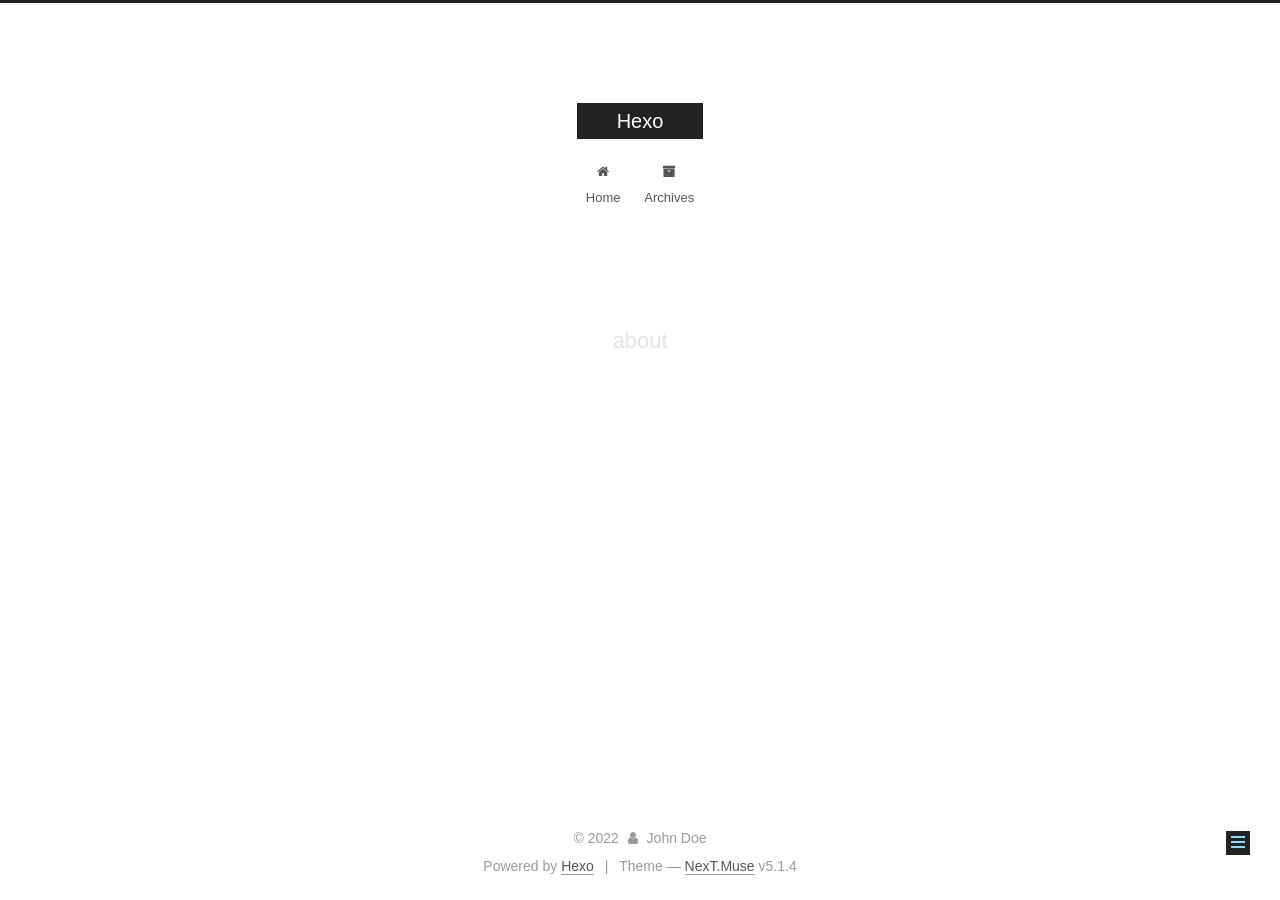
==== about/index.html @ 29650e5a "Site updated: 2022-04-26 22:10:25" ====
<!DOCTYPE html>



  


<html class="theme-next muse use-motion" lang="en">
<head>
  <meta charset="UTF-8"/>
<meta http-equiv="X-UA-Compatible" content="IE=edge" />
<meta name="viewport" content="width=device-width, initial-scale=1, maximum-scale=1"/>
<meta name="theme-color" content="#222">









<meta http-equiv="Cache-Control" content="no-transform" />
<meta http-equiv="Cache-Control" content="no-siteapp" />
















  
  
  <link href="/lib/fancybox/source/jquery.fancybox.css?v=2.1.5" rel="stylesheet" type="text/css" />







<link href="/lib/font-awesome/css/font-awesome.min.css?v=4.6.2" rel="stylesheet" type="text/css" />

<link href="/css/main.css?v=5.1.4" rel="stylesheet" type="text/css" />


  <link rel="apple-touch-icon" sizes="180x180" href="/images/apple-touch-icon-next.png?v=5.1.4">


  <link rel="icon" type="image/png" sizes="32x32" href="/images/favicon-32x32-next.png?v=5.1.4">


  <link rel="icon" type="image/png" sizes="16x16" href="/images/favicon-16x16-next.png?v=5.1.4">


  <link rel="mask-icon" href="/images/logo.svg?v=5.1.4" color="#222">





  <meta name="keywords" content="Hexo, NexT" />










<meta property="og:type" content="website">
<meta property="og:title" content="about">
<meta property="og:url" content="http://example.com/about/index.html">
<meta property="og:site_name" content="Hexo">
<meta property="og:locale" content="en_US">
<meta property="article:published_time" content="2022-04-26T13:49:20.000Z">
<meta property="article:modified_time" content="2022-04-26T13:50:15.772Z">
<meta property="article:author" content="John Doe">
<meta name="twitter:card" content="summary">



<script type="text/javascript" id="hexo.configurations">
  var NexT = window.NexT || {};
  var CONFIG = {
    root: '',
    scheme: 'Muse',
    version: '5.1.4',
    sidebar: {"position":"left","display":"post","offset":12,"b2t":false,"scrollpercent":false,"onmobile":false},
    fancybox: true,
    tabs: true,
    motion: {"enable":true,"async":false,"transition":{"post_block":"fadeIn","post_header":"slideDownIn","post_body":"slideDownIn","coll_header":"slideLeftIn","sidebar":"slideUpIn"}},
    duoshuo: {
      userId: '0',
      author: 'Author'
    },
    algolia: {
      applicationID: '',
      apiKey: '',
      indexName: '',
      hits: {"per_page":10},
      labels: {"input_placeholder":"Search for Posts","hits_empty":"We didn't find any results for the search: ${query}","hits_stats":"${hits} results found in ${time} ms"}
    }
  };
</script>



  <link rel="canonical" href="http://example.com/about/"/>





  <title>about | Hexo</title>
  








<meta name="generator" content="Hexo 6.1.0"></head>

<body itemscope itemtype="http://schema.org/WebPage" lang="en">

  
  
    
  

  <div class="container sidebar-position-left page-post-detail">
    <div class="headband"></div>

    <header id="header" class="header" itemscope itemtype="http://schema.org/WPHeader">
      <div class="header-inner"><div class="site-brand-wrapper">
  <div class="site-meta ">
    

    <div class="custom-logo-site-title">
      <a href="/"  class="brand" rel="start">
        <span class="logo-line-before"><i></i></span>
        <span class="site-title">Hexo</span>
        <span class="logo-line-after"><i></i></span>
      </a>
    </div>
      
        <p class="site-subtitle"></p>
      
  </div>

  <div class="site-nav-toggle">
    <button>
      <span class="btn-bar"></span>
      <span class="btn-bar"></span>
      <span class="btn-bar"></span>
    </button>
  </div>
</div>

<nav class="site-nav">
  

  
    <ul id="menu" class="menu">
      
        
        <li class="menu-item menu-item-home">
          <a href="/%20" rel="section">
            
              <i class="menu-item-icon fa fa-fw fa-home"></i> <br />
            
            Home
          </a>
        </li>
      
        
        <li class="menu-item menu-item-archives">
          <a href="/archives/%20" rel="section">
            
              <i class="menu-item-icon fa fa-fw fa-archive"></i> <br />
            
            Archives
          </a>
        </li>
      

      
    </ul>
  

  
</nav>



 </div>
    </header>

    <main id="main" class="main">
      <div class="main-inner">
        <div class="content-wrap">
          <div id="content" class="content">
            

  <div id="posts" class="posts-expand">
    
    
    
    <div class="post-block page">
      <header class="post-header">

	<h1 class="post-title" itemprop="name headline">about</h1>



</header>

      
      
      
      <div class="post-body">
        
        
          
        
      </div>
      
      
      
    </div>
    
    
    
  </div>


          </div>
          


          

  



        </div>
        
          
  
  <div class="sidebar-toggle">
    <div class="sidebar-toggle-line-wrap">
      <span class="sidebar-toggle-line sidebar-toggle-line-first"></span>
      <span class="sidebar-toggle-line sidebar-toggle-line-middle"></span>
      <span class="sidebar-toggle-line sidebar-toggle-line-last"></span>
    </div>
  </div>

  <aside id="sidebar" class="sidebar">
    
    <div class="sidebar-inner">

      

      

      <section class="site-overview-wrap sidebar-panel sidebar-panel-active">
        <div class="site-overview">
          <div class="site-author motion-element" itemprop="author" itemscope itemtype="http://schema.org/Person">
            
              <p class="site-author-name" itemprop="name"></p>
              <p class="site-description motion-element" itemprop="description"></p>
          </div>

          <nav class="site-state motion-element">

            
              <div class="site-state-item site-state-posts">
              
                <a href="/archives/%20%7C%7C%20archive">
              
                  <span class="site-state-item-count">1</span>
                  <span class="site-state-item-name">posts</span>
                </a>
              </div>
            

            

            

          </nav>

          

          

          
          

          
          

          

        </div>
      </section>

      

      

    </div>
  </aside>


        
      </div>
    </main>

    <footer id="footer" class="footer">
      <div class="footer-inner">
        <div class="copyright">&copy; <span itemprop="copyrightYear">2022</span>
  <span class="with-love">
    <i class="fa fa-user"></i>
  </span>
  <span class="author" itemprop="copyrightHolder">John Doe</span>

  
</div>


  <div class="powered-by">Powered by <a class="theme-link" target="_blank" href="https://hexo.io">Hexo</a></div>



  <span class="post-meta-divider">|</span>



  <div class="theme-info">Theme &mdash; <a class="theme-link" target="_blank" href="https://github.com/iissnan/hexo-theme-next">NexT.Muse</a> v5.1.4</div>




        







        
      </div>
    </footer>

    
      <div class="back-to-top">
        <i class="fa fa-arrow-up"></i>
        
      </div>
    

    

  </div>

  

<script type="text/javascript">
  if (Object.prototype.toString.call(window.Promise) !== '[object Function]') {
    window.Promise = null;
  }
</script>









  












  
  
    <script type="text/javascript" src="/lib/jquery/index.js?v=2.1.3"></script>
  

  
  
    <script type="text/javascript" src="/lib/fastclick/lib/fastclick.min.js?v=1.0.6"></script>
  

  
  
    <script type="text/javascript" src="/lib/jquery_lazyload/jquery.lazyload.js?v=1.9.7"></script>
  

  
  
    <script type="text/javascript" src="/lib/velocity/velocity.min.js?v=1.2.1"></script>
  

  
  
    <script type="text/javascript" src="/lib/velocity/velocity.ui.min.js?v=1.2.1"></script>
  

  
  
    <script type="text/javascript" src="/lib/fancybox/source/jquery.fancybox.pack.js?v=2.1.5"></script>
  


  


  <script type="text/javascript" src="/js/src/utils.js?v=5.1.4"></script>

  <script type="text/javascript" src="/js/src/motion.js?v=5.1.4"></script>



  
  

  
  <script type="text/javascript" src="/js/src/scrollspy.js?v=5.1.4"></script>
<script type="text/javascript" src="/js/src/post-details.js?v=5.1.4"></script>



  


  <script type="text/javascript" src="/js/src/bootstrap.js?v=5.1.4"></script>



  


  




	





  





  












  





  

  

  

  
  

  

  

  

</body>
</html>
---- css/main.css ----
/* normalize.css v3.0.2 | MIT License | git.io/normalize */
html {
  font-family: sans-serif; /* 1 */
  -ms-text-size-adjust: 100%; /* 2 */
  -webkit-text-size-adjust: 100%; /* 2 */
}
body {
  margin: 0;
}
article,
aside,
details,
figcaption,
figure,
footer,
header,
hgroup,
main,
menu,
nav,
section,
summary {
  display: block;
}
audio,
canvas,
progress,
video {
  display: inline-block; /* 1 */
  vertical-align: baseline; /* 2 */
}
audio:not([controls]) {
  display: none;
  height: 0;
}
[hidden],
template {
  display: none;
}
a {
  background-color: transparent;
}
a:active,
a:hover {
  outline: 0;
}
abbr[title] {
  border-bottom: 1px dotted;
}
b,
strong {
  font-weight: bold;
}
dfn {
  font-style: italic;
}
h1 {
  font-size: 2em;
  margin: 0.67em 0;
}
mark {
  background: #ff0;
  color: #000;
}
small {
  font-size: 80%;
}
sub,
sup {
  font-size: 75%;
  line-height: 0;
  position: relative;
  vertical-align: baseline;
}
sup {
  top: -0.5em;
}
sub {
  bottom: -0.25em;
}
img {
  border: 0;
}
svg:not(:root) {
  overflow: hidden;
}
figure {
  margin: 1em 40px;
}
hr {
  -moz-box-sizing: content-box;
  box-sizing: content-box;
  height: 0;
}
pre {
  overflow: auto;
}
code,
kbd,
pre,
samp {
  font-family: monospace, monospace;
  font-size: 1em;
}
button,
input,
optgroup,
select,
textarea {
  color: inherit; /* 1 */
  font: inherit; /* 2 */
  margin: 0; /* 3 */
}
button {
  overflow: visible;
}
button,
select {
  text-transform: none;
}
button,
html input[type="button"],
input[type="reset"],
input[type="submit"] {
  -webkit-appearance: button; /* 2 */
  cursor: pointer; /* 3 */
}
button[disabled],
html input[disabled] {
  cursor: default;
}
button::-moz-focus-inner,
input::-moz-focus-inner {
  border: 0;
  padding: 0;
}
input {
  line-height: normal;
}
input[type="checkbox"],
input[type="radio"] {
  box-sizing: border-box; /* 1 */
  padding: 0; /* 2 */
}
input[type="number"]::-webkit-inner-spin-button,
input[type="number"]::-webkit-outer-spin-button {
  height: auto;
}
input[type="search"] {
  -webkit-appearance: textfield; /* 1 */
  -moz-box-sizing: content-box;
  -webkit-box-sizing: content-box; /* 2 */
  box-sizing: content-box;
}
input[type="search"]::-webkit-search-cancel-button,
input[type="search"]::-webkit-search-decoration {
  -webkit-appearance: none;
}
fieldset {
  border: 1px solid #c0c0c0;
  margin: 0 2px;
  padding: 0.35em 0.625em 0.75em;
}
legend {
  border: 0; /* 1 */
  padding: 0; /* 2 */
}
textarea {
  overflow: auto;
}
optgroup {
  font-weight: bold;
}
table {
  border-collapse: collapse;
  border-spacing: 0;
}
td,
th {
  padding: 0;
}
::selection {
  background: #262a30;
  color: #fff;
}
body {
  position: relative;
  font-family: 'Lato', "PingFang SC", "Microsoft YaHei", sans-serif;
  font-size: 14px;
  line-height: 2;
  color: #555;
  background: #fff;
}
@media (max-width: 767px) {
  body {
    padding-right: 0 !important;
  }
}
@media (min-width: 768px) and (max-width: 991px) {
  body {
    padding-right: 0 !important;
  }
}
@media (min-width: 1600px) {
  body {
    font-size: 16px;
  }
}
h1,
h2,
h3,
h4,
h5,
h6 {
  margin: 0;
  padding: 0;
  font-weight: bold;
  line-height: 1.5;
  font-family: 'Lato', "PingFang SC", "Microsoft YaHei", sans-serif;
}
h2,
h3,
h4,
h5,
h6 {
  margin: 20px 0 15px;
}
h1 {
  font-size: 22px;
}
@media (max-width: 767px) {
  h1 {
    font-size: 18px;
  }
}
h2 {
  font-size: 20px;
}
@media (max-width: 767px) {
  h2 {
    font-size: 16px;
  }
}
h3 {
  font-size: 18px;
}
@media (max-width: 767px) {
  h3 {
    font-size: 14px;
  }
}
h4 {
  font-size: 16px;
}
@media (max-width: 767px) {
  h4 {
    font-size: 12px;
  }
}
h5 {
  font-size: 14px;
}
@media (max-width: 767px) {
  h5 {
    font-size: 10px;
  }
}
h6 {
  font-size: 12px;
}
@media (max-width: 767px) {
  h6 {
    font-size: 8px;
  }
}
p {
  margin: 0 0 20px 0;
}
a {
  color: #555;
  text-decoration: none;
  outline: none;
  border-bottom: 1px solid #999;
  word-wrap: break-word;
}
a:hover {
  color: #222;
  border-bottom-color: #222;
}
blockquote {
  margin: 0;
  padding: 0;
}
img {
  display: block;
  margin: auto;
  max-width: 100%;
  height: auto;
}
hr {
  margin: 40px 0;
  height: 3px;
  border: none;
  background-color: #ddd;
  background-image: repeating-linear-gradient(-45deg, #fff, #fff 4px, transparent 4px, transparent 8px);
}
blockquote {
  padding: 0 15px;
  color: #666;
  border-left: 4px solid #ddd;
}
blockquote cite::before {
  content: "-";
  padding: 0 5px;
}
dt {
  font-weight: 700;
}
dd {
  margin: 0;
  padding: 0;
}
kbd {
  border: 1px solid #ccc;
  border-radius: 0.2em;
  box-shadow: 0.1em 0.1em 0.2em rgba(0,0,0,0.1);
  background-color: #f9f9f9;
  font-family: inherit;
  background-image: -webkit-linear-gradient(top, #eee, #fff, #eee);
  padding: 0.1em 0.3em;
  white-space: nowrap;
}
.text-left {
  text-align: left;
}
.text-center {
  text-align: center;
}
.text-right {
  text-align: right;
}
.text-justify {
  text-align: justify;
}
.text-nowrap {
  white-space: nowrap;
}
.text-lowercase {
  text-transform: lowercase;
}
.text-uppercase {
  text-transform: uppercase;
}
.text-capitalize {
  text-transform: capitalize;
}
.center-block {
  display: block;
  margin-left: auto;
  margin-right: auto;
}
.clearfix:before,
.clearfix:after {
  content: " ";
  display: table;
}
.clearfix:after {
  clear: both;
}
.pullquote {
  width: 45%;
}
.pullquote.left {
  float: left;
  margin-left: 5px;
  margin-right: 10px;
}
.pullquote.right {
  float: right;
  margin-left: 10px;
  margin-right: 5px;
}
.affix.affix.affix {
  position: fixed;
}
.translation {
  margin-top: -20px;
  font-size: 14px;
  color: #999;
}
.scrollbar-measure {
  width: 100px;
  height: 100px;
  overflow: scroll;
  position: absolute;
  top: -9999px;
}
.use-motion .motion-element {
  opacity: 0;
}
table {
  margin: 20px 0;
  width: 100%;
  border-collapse: collapse;
  border-spacing: 0;
  border: 1px solid #ddd;
  font-size: 14px;
  table-layout: fixed;
  word-wrap: break-all;
}
table>tbody>tr:nth-of-type(odd) {
  background-color: #f9f9f9;
}
table>tbody>tr:hover {
  background-color: #f5f5f5;
}
caption,
th,
td {
  padding: 8px;
  text-align: left;
  vertical-align: middle;
  font-weight: normal;
}
th,
td {
  border-bottom: 3px solid #ddd;
  border-right: 1px solid #eee;
}
th {
  padding-bottom: 10px;
  font-weight: 700;
}
td {
  border-bottom-width: 1px;
}
html,
body {
  height: 100%;
}
.container {
  position: relative;
  min-height: 100%;
}
.header-inner {
  margin: 0 auto;
  padding: 100px 0 70px;
  width: 700px;
}
@media (min-width: 1600px) {
  .container .header-inner {
    width: 900px;
  }
}
.main {
  padding-bottom: 150px;
}
.main-inner {
  margin: 0 auto;
  width: 700px;
}
@media (min-width: 1600px) {
  .container .main-inner {
    width: 900px;
  }
}
.footer {
  position: absolute;
  left: 0;
  bottom: 0;
  width: 100%;
  min-height: 50px;
}
.footer-inner {
  box-sizing: border-box;
  margin: 20px auto;
  width: 700px;
}
@media (min-width: 1600px) {
  .container .footer-inner {
    width: 900px;
  }
}
pre,
.highlight {
  overflow: auto;
  margin: 20px 0;
  padding: 0;
  font-size: 13px;
  color: #4d4d4c;
  background: #f7f7f7;
  line-height: 1.6;
}
pre,
code {
  font-family: consolas, Menlo, "PingFang SC", "Microsoft YaHei", monospace;
}
code {
  padding: 2px 4px;
  word-wrap: break-word;
  color: #555;
  background: #eee;
  border-radius: 3px;
  font-size: 13px;
}
pre {
  padding: 10px;
}
pre code {
  padding: 0;
  color: #4d4d4c;
  background: none;
  text-shadow: none;
}
.highlight {
  border-radius: 1px;
}
.highlight pre {
  border: none;
  margin: 0;
  padding: 10px 0;
}
.highlight table {
  margin: 0;
  width: auto;
  border: none;
}
.highlight td {
  border: none;
  padding: 0;
}
.highlight figcaption {
  font-size: 1em;
  color: #4d4d4c;
  line-height: 1em;
  margin-bottom: 1em;
}
.highlight figcaption:before,
.highlight figcaption:after {
  content: " ";
  display: table;
}
.highlight figcaption:after {
  clear: both;
}
.highlight figcaption a {
  float: right;
  color: #4d4d4c;
}
.highlight figcaption a:hover {
  border-bottom-color: #4d4d4c;
}
.highlight .gutter pre {
  padding-left: 10px;
  padding-right: 10px;
  color: #869194;
  text-align: right;
  background-color: #eff2f3;
}
.highlight .code pre {
  width: 100%;
  padding-left: 10px;
  padding-right: 10px;
  background-color: #f7f7f7;
}
.highlight .line {
  height: 20px;
}
.gutter {
  -webkit-user-select: none;
  -moz-user-select: none;
  -ms-user-select: none;
  user-select: none;
}
.gist table {
  width: auto;
}
.gist table td {
  border: none;
}
pre .deletion {
  background: #fdd;
}
pre .addition {
  background: #dfd;
}
pre .meta {
  color: #8959a8;
}
pre .comment {
  color: #8e908c;
}
pre .variable,
pre .attribute,
pre .tag,
pre .regexp,
pre .ruby .constant,
pre .xml .tag .title,
pre .xml .pi,
pre .xml .doctype,
pre .html .doctype,
pre .css .id,
pre .css .class,
pre .css .pseudo {
  color: #c82829;
}
pre .number,
pre .preprocessor,
pre .built_in,
pre .literal,
pre .params,
pre .constant,
pre .command {
  color: #f5871f;
}
pre .ruby .class .title,
pre .css .rules .attribute,
pre .string,
pre .value,
pre .inheritance,
pre .header,
pre .ruby .symbol,
pre .xml .cdata,
pre .special,
pre .number,
pre .formula {
  color: #718c00;
}
pre .title,
pre .css .hexcolor {
  color: #3e999f;
}
pre .function,
pre .python .decorator,
pre .python .title,
pre .ruby .function .title,
pre .ruby .title .keyword,
pre .perl .sub,
pre .javascript .title,
pre .coffeescript .title {
  color: #4271ae;
}
pre .keyword,
pre .javascript .function {
  color: #8959a8;
}
.full-image.full-image.full-image.full-image {
  border: none;
  max-width: 100%;
  width: auto;
  margin: 20px auto 25px;
}
@media (min-width: 992px) {
  .full-image.full-image.full-image.full-image {
    max-width: none;
    width: 110%;
    margin: 25px -5%;
  }
}
.blockquote-center,
.page-home .post-type-quote blockquote,
.page-post-detail .post-type-quote blockquote {
  position: relative;
  margin: 40px 0;
  padding: 0;
  border-left: none;
  text-align: center;
}
.blockquote-center::before,
.page-home .post-type-quote blockquote::before,
.page-post-detail .post-type-quote blockquote::before,
.blockquote-center::after,
.page-home .post-type-quote blockquote::after,
.page-post-detail .post-type-quote blockquote::after {
  position: absolute;
  content: ' ';
  display: block;
  width: 100%;
  height: 24px;
  opacity: 0.2;
  background-repeat: no-repeat;
  background-position: 0 -6px;
  background-size: 22px 22px;
}
.blockquote-center::before,
.page-home .post-type-quote blockquote::before,
.page-post-detail .post-type-quote blockquote::before {
  top: -20px;
  background-image: url("../images/quote-l.svg");
  border-top: 1px solid #ccc;
}
.blockquote-center::after,
.page-home .post-type-quote blockquote::after,
.page-post-detail .post-type-quote blockquote::after {
  bottom: -20px;
  background-image: url("../images/quote-r.svg");
  border-bottom: 1px solid #ccc;
  background-position: 100% 8px;
}
.blockquote-center p,
.page-home .post-type-quote blockquote p,
.page-post-detail .post-type-quote blockquote p,
.blockquote-center div,
.page-home .post-type-quote blockquote div,
.page-post-detail .post-type-quote blockquote div {
  text-align: center;
}
.post .post-body .group-picture img {
  box-sizing: border-box;
  padding: 0 3px;
  border: none;
}
.post .group-picture-row {
  overflow: hidden;
  margin-top: 6px;
}
.post .group-picture-row:first-child {
  margin-top: 0;
}
.post .group-picture-column {
  float: left;
}
.page-post-detail .post-body .group-picture-column {
  float: none;
  margin-top: 10px;
  width: auto !important;
}
.page-post-detail .post-body .group-picture-column img {
  margin: 0 auto;
}
.page-archive .group-picture-container {
  overflow: hidden;
}
.page-archive .group-picture-row {
  float: left;
}
.page-archive .group-picture-row:first-child {
  margin-top: 6px;
}
.page-archive .group-picture-column {
  max-width: 150px;
  max-height: 150px;
}
.post-body .note {
  position: relative;
  padding: 15px;
  margin-bottom: 20px;
  border: 1px solid #eee;
  border-left-width: 5px;
  border-radius: 3px;
}
.post-body .note h2,
.post-body .note h3,
.post-body .note h4,
.post-body .note h5,
.post-body .note h6 {
  margin-top: 0;
  margin-bottom: 0;
  border-bottom: initial;
  padding-top: 0 !important;
}
.post-body .note p:first-child,
.post-body .note ul:first-child,
.post-body .note ol:first-child,
.post-body .note table:first-child,
.post-body .note pre:first-child,
.post-body .note blockquote:first-child {
  margin-top: 0;
}
.post-body .note p:last-child,
.post-body .note ul:last-child,
.post-body .note ol:last-child,
.post-body .note table:last-child,
.post-body .note pre:last-child,
.post-body .note blockquote:last-child {
  margin-bottom: 0;
}
.post-body .note.default {
  border-left-color: #777;
}
.post-body .note.default h2,
.post-body .note.default h3,
.post-body .note.default h4,
.post-body .note.default h5,
.post-body .note.default h6 {
  color: #777;
}
.post-body .note.primary {
  border-left-color: #6f42c1;
}
.post-body .note.primary h2,
.post-body .note.primary h3,
.post-body .note.primary h4,
.post-body .note.primary h5,
.post-body .note.primary h6 {
  color: #6f42c1;
}
.post-body .note.info {
  border-left-color: #428bca;
}
.post-body .note.info h2,
.post-body .note.info h3,
.post-body .note.info h4,
.post-body .note.info h5,
.post-body .note.info h6 {
  color: #428bca;
}
.post-body .note.success {
  border-left-color: #5cb85c;
}
.post-body .note.success h2,
.post-body .note.success h3,
.post-body .note.success h4,
.post-body .note.success h5,
.post-body .note.success h6 {
  color: #5cb85c;
}
.post-body .note.warning {
  border-left-color: #f0ad4e;
}
.post-body .note.warning h2,
.post-body .note.warning h3,
.post-body .note.warning h4,
.post-body .note.warning h5,
.post-body .note.warning h6 {
  color: #f0ad4e;
}
.post-body .note.danger {
  border-left-color: #d9534f;
}
.post-body .note.danger h2,
.post-body .note.danger h3,
.post-body .note.danger h4,
.post-body .note.danger h5,
.post-body .note.danger h6 {
  color: #d9534f;
}
.post-body .label {
  display: inline;
  padding: 0 2px;
  white-space: nowrap;
}
.post-body .label.default {
  background-color: #f0f0f0;
}
.post-body .label.primary {
  background-color: #efe6f7;
}
.post-body .label.info {
  background-color: #e5f2f8;
}
.post-body .label.success {
  background-color: #e7f4e9;
}
.post-body .label.warning {
  background-color: #fcf6e1;
}
.post-body .label.danger {
  background-color: #fae8eb;
}
.post-body .tabs {
  position: relative;
  display: block;
  margin-bottom: 20px;
  padding-top: 10px;
}
.post-body .tabs ul.nav-tabs {
  margin: 0;
  padding: 0;
  display: flex;
  margin-bottom: -1px;
}
@media (max-width: 413px) {
  .post-body .tabs ul.nav-tabs {
    display: block;
    margin-bottom: 5px;
  }
}
.post-body .tabs ul.nav-tabs li.tab {
  list-style-type: none !important;
  margin: 0 0.25em 0 0;
  border-top: 3px solid transparent;
  border-left: 1px solid transparent;
  border-right: 1px solid transparent;
}
@media (max-width: 413px) {
  .post-body .tabs ul.nav-tabs li.tab {
    margin: initial;
    border-top: 1px solid transparent;
    border-left: 3px solid transparent;
    border-right: 1px solid transparent;
    border-bottom: 1px solid transparent;
  }
}
.post-body .tabs ul.nav-tabs li.tab a {
  outline: 0;
  border-bottom: initial;
  display: block;
  line-height: 1.8em;
  padding: 0.25em 0.75em;
  transition-duration: 0.2s;
  transition-timing-function: ease-out;
  transition-delay: 0s;
}
.post-body .tabs ul.nav-tabs li.tab a i {
  width: 1.285714285714286em;
}
.post-body .tabs ul.nav-tabs li.tab.active {
  border-top: 3px solid #fc6423;
  border-left: 1px solid #ddd;
  border-right: 1px solid #ddd;
  background-color: #fff;
}
@media (max-width: 413px) {
  .post-body .tabs ul.nav-tabs li.tab.active {
    border-top: 1px solid #ddd;
    border-left: 3px solid #fc6423;
    border-right: 1px solid #ddd;
    border-bottom: 1px solid #ddd;
  }
}
.post-body .tabs ul.nav-tabs li.tab.active a {
  cursor: default;
  color: #555;
}
.post-body .tabs .tab-content {
  background-color: #fff;
}
.post-body .tabs .tab-content .tab-pane {
  border: 1px solid #ddd;
  padding: 20px 20px 0 20px;
}
.post-body .tabs .tab-content .tab-pane:not(.active) {
  display: none !important;
}
.post-body .tabs .tab-content .tab-pane.active {
  display: block !important;
}
.btn {
  display: inline-block;
  padding: 0 20px;
  font-size: 14px;
  color: #fff;
  background: #222;
  border: 2px solid #222;
  text-decoration: none;
  border-radius: 0;
  transition-property: background-color;
  transition-duration: 0.2s;
  transition-timing-function: ease-in-out;
  transition-delay: 0s;
  line-height: 2;
}
.btn:hover {
  border-color: #222;
  color: #222;
  background: #fff;
}
.btn +.btn {
  margin: 0 0 8px 8px;
}
.btn .fa-fw {
  width: 1.285714285714286em;
  text-align: left;
}
.btn-bar {
  display: block;
  width: 22px;
  height: 2px;
  background: #555;
  border-radius: 1px;
}
.btn-bar+.btn-bar {
  margin-top: 4px;
}
.pagination {
  margin: 120px 0 40px;
  text-align: center;
  border-top: 1px solid #eee;
}
.page-number-basic,
.pagination .prev,
.pagination .next,
.pagination .page-number,
.pagination .space {
  display: inline-block;
  position: relative;
  top: -1px;
  margin: 0 10px;
  padding: 0 11px;
}
@media (max-width: 767px) {
  .page-number-basic,
  .pagination .prev,
  .pagination .next,
  .pagination .page-number,
  .pagination .space {
    margin: 0 5px;
  }
}
.pagination .prev,
.pagination .next,
.pagination .page-number {
  border-bottom: 0;
  border-top: 1px solid #eee;
  transition-property: border-color;
  transition-duration: 0.2s;
  transition-timing-function: ease-in-out;
  transition-delay: 0s;
}
.pagination .prev:hover,
.pagination .next:hover,
.pagination .page-number:hover {
  border-top-color: #222;
}
.pagination .space {
  padding: 0;
  margin: 0;
}
.pagination .prev {
  margin-left: 0;
}
.pagination .next {
  margin-right: 0;
}
.pagination .page-number.current {
  color: #fff;
  background: #ccc;
  border-top-color: #ccc;
}
@media (max-width: 767px) {
  .pagination {
    border-top: none;
  }
  .pagination .prev,
  .pagination .next,
  .pagination .page-number {
    margin-bottom: 10px;
    border-top: 0;
    border-bottom: 1px solid #eee;
    padding: 0 10px;
  }
  .pagination .prev:hover,
  .pagination .next:hover,
  .pagination .page-number:hover {
    border-bottom-color: #222;
  }
}
.comments {
  margin: 60px 20px 0;
}
.tag-cloud {
  text-align: center;
}
.tag-cloud a {
  display: inline-block;
  margin: 10px;
}
.back-to-top {
  box-sizing: border-box;
  position: fixed;
  bottom: -100px;
  right: 30px;
  z-index: 1050;
  padding: 0 6px;
  width: 24px;
  background: #222;
  font-size: 12px;
  opacity: 1;
  color: #fff;
  cursor: pointer;
  text-align: center;
  -webkit-transform: translateZ(0);
  transition-property: bottom;
  transition-duration: 0.2s;
  transition-timing-function: ease-in-out;
  transition-delay: 0s;
}
@media (min-width: 768px) and (max-width: 991px) {
  .back-to-top {
    display: none !important;
  }
}
@media (max-width: 767px) {
  .back-to-top {
    display: none !important;
  }
}
.back-to-top.back-to-top-on {
  bottom: 19px;
}
.header {
  background: transparent;
}
.header-inner {
  position: relative;
}
.headband {
  height: 3px;
  background: #222;
}
.site-meta {
  margin: 0;
  text-align: center;
}
@media (max-width: 767px) {
  .site-meta {
    text-align: center;
  }
}
.brand {
  position: relative;
  display: inline-block;
  padding: 0 40px;
  color: #fff;
  background: #222;
  border-bottom: none;
}
.brand:hover {
  color: #fff;
}
.logo {
  display: inline-block;
  margin-right: 5px;
  line-height: 36px;
  vertical-align: top;
}
.site-title {
  display: inline-block;
  vertical-align: top;
  line-height: 36px;
  font-size: 20px;
  font-weight: normal;
  font-family: 'Lato', "PingFang SC", "Microsoft YaHei", sans-serif;
}
.site-subtitle {
  margin-top: 10px;
  font-size: 13px;
  color: #999;
}
.use-motion .brand {
  opacity: 0;
}
.use-motion .logo,
.use-motion .site-title,
.use-motion .site-subtitle {
  opacity: 0;
  position: relative;
  top: -10px;
}
.site-nav-toggle {
  display: none;
  position: absolute;
  top: 10px;
  left: 10px;
}
@media (max-width: 767px) {
  .site-nav-toggle {
    display: block;
  }
}
.site-nav-toggle button {
  margin-top: 2px;
  padding: 9px 10px;
  background: transparent;
  border: none;
}
@media (max-width: 767px) {
  .site-nav {
    display: none;
    margin: 0 -10px;
    padding: 0 10px;
    clear: both;
    border-top: 1px solid #ddd;
  }
}
@media (min-width: 768px) and (max-width: 991px) {
  .site-nav {
    display: block !important;
  }
}
@media (min-width: 992px) {
  .site-nav {
    display: block !important;
  }
}
.menu {
  margin-top: 20px;
  padding-left: 0;
  text-align: center;
}
.menu .menu-item {
  display: inline-block;
  margin: 0 10px;
  list-style: none;
}
@media screen and (max-width: 767px) {
  .menu .menu-item {
    margin-top: 10px;
  }
}
.menu .menu-item a {
  display: block;
  font-size: 13px;
  line-height: inherit;
  border-bottom: 1px solid transparent;
  transition-property: border-color;
  transition-duration: 0.2s;
  transition-timing-function: ease-in-out;
  transition-delay: 0s;
}
.menu .menu-item a:hover {
  border-bottom-color: #222;
}
.menu .menu-item .fa {
  margin-right: 5px;
}
.use-motion .menu-item {
  opacity: 0;
}
.post-body {
  font-family: 'Lato', "PingFang SC", "Microsoft YaHei", sans-serif;
}
@media (max-width: 767px) {
  .post-body {
    word-break: break-word;
  }
}
.post-body .fancybox img {
  display: block !important;
  margin: 0 auto;
  cursor: pointer;
  cursor: zoom-in;
  cursor: -webkit-zoom-in;
}
.post-body .image-caption,
.post-body .figure .caption {
  margin: -20px auto 15px;
  text-align: center;
  font-size: 14px;
  color: #999;
  font-weight: bold;
  line-height: 1;
}
.post-sticky-flag {
  display: inline-block;
  font-size: 16px;
  -ms-transform: rotate(30deg);
  -webkit-transform: rotate(30deg);
  -moz-transform: rotate(30deg);
  -ms-transform: rotate(30deg);
  -o-transform: rotate(30deg);
  transform: rotate(30deg);
}
.use-motion .post-block,
.use-motion .pagination,
.use-motion .comments {
  opacity: 0;
}
.use-motion .post-header {
  opacity: 0;
}
.use-motion .post-body {
  opacity: 0;
}
.use-motion .collection-title {
  opacity: 0;
}
.posts-expand {
  padding-top: 40px;
}
@media (max-width: 767px) {
  .posts-expand {
    margin: 0 20px;
  }
  .post-body pre .gutter pre {
    padding-right: 10px;
  }
  .post-body .highlight {
    margin-left: 0px;
    margin-right: 0px;
    padding: 0;
  }
  .post-body .highlight .gutter pre {
    padding-right: 10px;
  }
}
@media (min-width: 992px) {
  .posts-expand .post-body {
    text-align: justify;
  }
}
.posts-expand .post-body h2,
.posts-expand .post-body h3,
.posts-expand .post-body h4,
.posts-expand .post-body h5,
.posts-expand .post-body h6 {
  padding-top: 10px;
}
.posts-expand .post-body h2 .header-anchor,
.posts-expand .post-body h3 .header-anchor,
.posts-expand .post-body h4 .header-anchor,
.posts-expand .post-body h5 .header-anchor,
.posts-expand .post-body h6 .header-anchor {
  float: right;
  margin-left: 10px;
  color: #ccc;
  border-bottom-style: none;
  visibility: hidden;
}
.posts-expand .post-body h2 .header-anchor:hover,
.posts-expand .post-body h3 .header-anchor:hover,
.posts-expand .post-body h4 .header-anchor:hover,
.posts-expand .post-body h5 .header-anchor:hover,
.posts-expand .post-body h6 .header-anchor:hover {
  color: inherit;
}
.posts-expand .post-body h2:hover .header-anchor,
.posts-expand .post-body h3:hover .header-anchor,
.posts-expand .post-body h4:hover .header-anchor,
.posts-expand .post-body h5:hover .header-anchor,
.posts-expand .post-body h6:hover .header-anchor {
  visibility: visible;
}
.posts-expand .post-body ul li {
  list-style: circle;
}
.posts-expand .post-body img {
  box-sizing: border-box;
  margin: auto;
  padding: 3px;
  border: 1px solid #ddd;
}
.posts-expand .post-body .fancybox img {
  margin: 0 auto 25px;
}
@media (max-width: 767px) {
  .posts-collapse {
    margin: 0 20px;
  }
  .posts-collapse .post-title,
  .posts-collapse .post-meta {
    display: block;
    width: auto;
    text-align: left;
  }
}
.posts-collapse {
  position: relative;
  z-index: 1010;
  margin-left: 55px;
}
.posts-collapse::after {
  content: " ";
  position: absolute;
  top: 20px;
  left: 0;
  margin-left: -2px;
  width: 4px;
  height: 100%;
  background: #f5f5f5;
  z-index: -1;
}
@media (max-width: 767px) {
  .posts-collapse {
    margin: 0 20px;
  }
}
.posts-collapse .collection-title {
  position: relative;
  margin: 60px 0;
}
.posts-collapse .collection-title h1,
.posts-collapse .collection-title h2 {
  margin-left: 20px;
}
.posts-collapse .collection-title small {
  color: #bbb;
  margin-left: 5px;
}
.posts-collapse .collection-title::before {
  content: " ";
  position: absolute;
  left: 0;
  top: 50%;
  margin-left: -4px;
  margin-top: -4px;
  width: 8px;
  height: 8px;
  background: #bbb;
  border-radius: 50%;
}
.posts-collapse .post {
  margin: 30px 0;
}
.posts-collapse .post-header {
  position: relative;
  transition-duration: 0.2s;
  transition-timing-function: ease-in-out;
  transition-delay: 0s;
  transition-property: border;
  border-bottom: 1px dashed #ccc;
}
.posts-collapse .post-header::before {
  content: " ";
  position: absolute;
  left: 0;
  top: 12px;
  width: 6px;
  height: 6px;
  margin-left: -4px;
  background: #bbb;
  border-radius: 50%;
  border: 1px solid #fff;
  transition-duration: 0.2s;
  transition-timing-function: ease-in-out;
  transition-delay: 0s;
  transition-property: background;
}
.posts-collapse .post-header:hover {
  border-bottom-color: #666;
}
.posts-collapse .post-header:hover::before {
  background: #222;
}
.posts-collapse .post-meta {
  position: absolute;
  font-size: 12px;
  left: 20px;
  top: 5px;
}
.posts-collapse .post-comments-count {
  display: none;
}
.posts-collapse .post-title {
  margin-left: 60px;
  font-size: 16px;
  font-weight: normal;
  line-height: inherit;
}
.posts-collapse .post-title::after {
  margin-left: 3px;
  opacity: 0.6;
}
.posts-collapse .post-title a {
  color: #666;
  border-bottom: none;
}
.page-home .post-type-quote .post-header,
.page-post-detail .post-type-quote .post-header,
.page-home .post-type-quote .post-tags,
.page-post-detail .post-type-quote .post-tags {
  display: none;
}
.posts-expand .post-title {
  text-align: center;
  word-break: break-word;
  font-weight: 400;
}
.posts-expand .post-title-link {
  display: inline-block;
  position: relative;
  color: #555;
  border-bottom: none;
  line-height: 1.2;
  vertical-align: top;
}
.posts-expand .post-title-link::before {
  content: "";
  position: absolute;
  width: 100%;
  height: 2px;
  bottom: 0;
  left: 0;
  background-color: #000;
  visibility: hidden;
  -webkit-transform: scaleX(0);
  -moz-transform: scaleX(0);
  -ms-transform: scaleX(0);
  -o-transform: scaleX(0);
  transform: scaleX(0);
  transition-duration: 0.2s;
  transition-timing-function: ease-in-out;
  transition-delay: 0s;
}
.posts-expand .post-title-link:hover::before {
  visibility: visible;
  -webkit-transform: scaleX(1);
  -moz-transform: scaleX(1);
  -ms-transform: scaleX(1);
  -o-transform: scaleX(1);
  transform: scaleX(1);
}
.posts-expand .post-title-link .fa {
  font-size: 16px;
}
.posts-expand .post-meta {
  margin: 3px 0 60px 0;
  color: #999;
  font-family: 'Lato', "PingFang SC", "Microsoft YaHei", sans-serif;
  font-size: 12px;
  text-align: center;
}
.posts-expand .post-meta .post-category-list {
  display: inline-block;
  margin: 0;
  padding: 3px;
}
.posts-expand .post-meta .post-category-list-link {
  color: #999;
}
.posts-expand .post-meta .post-description {
  font-size: 14px;
  margin-top: 2px;
}
.post-meta-divider {
  margin: 0 0.5em;
}
.post-meta-item-icon {
  margin-right: 3px;
}
@media (min-width: 768px) and (max-width: 991px) {
  .post-meta-item-icon {
    display: inline-block;
  }
}
@media (max-width: 767px) {
  .post-meta-item-icon {
    display: inline-block;
  }
}
@media (min-width: 768px) and (max-width: 991px) {
  .post-meta-item-text {
    display: none;
  }
}
@media (max-width: 767px) {
  .post-meta-item-text {
    display: none;
  }
}
@media (max-width: 767px) {
  .posts-expand .post-comments-count {
    display: none;
  }
}
.post-button {
  margin-top: 40px;
}
.posts-expand .post-tags {
  margin-top: 40px;
  text-align: center;
}
.posts-expand .post-tags a {
  display: inline-block;
  margin-right: 10px;
  font-size: 13px;
}
.post-nav {
  display: table;
  margin-top: 15px;
  width: 100%;
  border-top: 1px solid #eee;
}
.post-nav-divider {
  display: table-cell;
  width: 10%;
}
.post-nav-item {
  display: table-cell;
  padding: 10px 0 0 0;
  width: 45%;
  vertical-align: top;
}
.post-nav-item a {
  position: relative;
  display: block;
  line-height: 25px;
  font-size: 14px;
  color: #555;
  border-bottom: none;
}
.post-nav-item a:hover {
  color: #222;
  border-bottom: none;
}
.post-nav-item a:active {
  top: 2px;
}
.post-nav-item .fa {
  position: absolute;
  top: 8px;
  left: 0;
  font-size: 12px;
}
.post-nav-next a {
  padding-left: 15px;
}
.post-nav-prev {
  text-align: right;
}
.post-nav-prev a {
  padding-right: 15px;
}
.post-nav-prev .fa {
  right: 0;
  left: auto;
}
.posts-expand .post-eof {
  display: block;
  margin: 80px auto 60px;
  width: 8%;
  height: 1px;
  background: #ccc;
  text-align: center;
}
.post:last-child .post-eof.post-eof.post-eof {
  display: none;
}
.post-gallery {
  display: table;
  table-layout: fixed;
  width: 100%;
  border-collapse: separate;
}
.post-gallery-row {
  display: table-row;
}
.post-gallery .post-gallery-img {
  display: table-cell;
  text-align: center;
  vertical-align: middle;
  border: none;
}
.post-gallery .post-gallery-img img {
  max-width: 100%;
  max-height: 100%;
  border: none;
}
.fancybox-close,
.fancybox-close:hover {
  border: none;
}
.rtl.post-body p,
.rtl.post-body a,
.rtl.post-body h1,
.rtl.post-body h2,
.rtl.post-body h3,
.rtl.post-body h4,
.rtl.post-body h5,
.rtl.post-body h6,
.rtl.post-body li,
.rtl.post-body ul,
.rtl.post-body ol {
  direction: rtl;
  font-family: UKIJ Ekran;
}
.rtl.post-title {
  font-family: UKIJ Ekran;
}
.sidebar {
  position: fixed;
  right: 0;
  top: 0;
  bottom: 0;
  width: 0;
  z-index: 1040;
  box-shadow: inset 0 2px 6px #000;
  background: #222;
  -webkit-transform: translateZ(0);
}
.sidebar a {
  color: #999;
  border-bottom-color: #555;
}
.sidebar a:hover {
  color: #eee;
}
@media (min-width: 768px) and (max-width: 991px) {
  .sidebar {
    display: none !important;
  }
}
@media (max-width: 767px) {
  .sidebar {
    display: none !important;
  }
}
.sidebar-inner {
  position: relative;
  padding: 20px 10px;
  color: #999;
  text-align: center;
}
.site-overview-wrap {
  overflow: hidden;
}
.site-overview {
  overflow-y: auto;
  overflow-x: hidden;
}
.sidebar-toggle {
  position: fixed;
  right: 30px;
  bottom: 45px;
  width: 14px;
  height: 14px;
  padding: 5px;
  background: #222;
  line-height: 0;
  z-index: 1050;
  cursor: pointer;
  -webkit-transform: translateZ(0);
}
@media (min-width: 768px) and (max-width: 991px) {
  .sidebar-toggle {
    display: none !important;
  }
}
@media (max-width: 767px) {
  .sidebar-toggle {
    display: none !important;
  }
}
.sidebar-toggle-line {
  position: relative;
  display: inline-block;
  vertical-align: top;
  height: 2px;
  width: 100%;
  background: #fff;
  margin-top: 3px;
}
.sidebar-toggle-line:first-child {
  margin-top: 0;
}
.site-author-image {
  display: block;
  margin: 0 auto;
  padding: 2px;
  max-width: 96px;
  height: auto;
  border: 2px solid #333;
}
.site-author-name {
  margin: 5px 0 0;
  text-align: center;
  color: #f5f5f5;
  font-weight: normal;
}
.site-description {
  margin-top: 5px;
  text-align: center;
  font-size: 14px;
  color: #999;
}
.site-state {
  overflow: hidden;
  line-height: 1.4;
  white-space: nowrap;
  text-align: center;
}
.site-state-item {
  display: inline-block;
  padding: 0 15px;
  border-left: 1px solid #333;
}
.site-state-item:first-child {
  border-left: none;
}
.site-state-item a {
  border-bottom: none;
}
.site-state-item-count {
  display: block;
  text-align: center;
  color: inherit;
  font-weight: 600;
  font-size: 18px;
}
.site-state-item-name {
  font-size: 13px;
  color: inherit;
}
.feed-link {
  margin-top: 20px;
}
.feed-link a {
  display: inline-block;
  padding: 0 15px;
  color: #fc6423;
  border: 1px solid #fc6423;
  border-radius: 4px;
}
.feed-link a i {
  color: #fc6423;
  font-size: 14px;
}
.feed-link a:hover {
  color: #fff;
  background: #fc6423;
}
.feed-link a:hover i {
  color: #fff;
}
.links-of-author {
  margin-top: 20px;
}
.links-of-author a {
  display: inline-block;
  vertical-align: middle;
  margin-right: 10px;
  margin-bottom: 10px;
  border-bottom-color: #555;
  font-size: 13px;
}
.links-of-author a:before {
  display: inline-block;
  vertical-align: middle;
  margin-right: 3px;
  content: " ";
  width: 4px;
  height: 4px;
  border-radius: 50%;
  background: #ffab57;
}
.links-of-blogroll {
  font-size: 13px;
}
.links-of-blogroll-title {
  margin-top: 20px;
  font-size: 14px;
  font-weight: 600;
}
.links-of-blogroll-list {
  margin: 0;
  padding: 0;
  list-style: none;
}
.links-of-blogroll-item {
  padding: 2px 10px;
}
.links-of-blogroll-item a {
  max-width: 280px;
  box-sizing: border-box;
  display: inline-block;
  overflow: hidden;
  white-space: nowrap;
  text-overflow: ellipsis;
}
.sidebar-nav {
  margin: 0 0 20px;
  padding-left: 0;
}
.sidebar-nav li {
  display: inline-block;
  cursor: pointer;
  border-bottom: 1px solid transparent;
  font-size: 14px;
  color: #555;
}
.sidebar-nav li:hover {
  color: #f5f5f5;
}
.page-post-detail .sidebar-nav-toc {
  padding: 0 5px;
}
.page-post-detail .sidebar-nav-overview {
  margin-left: 10px;
}
.sidebar-nav .sidebar-nav-active {
  color: #87daff;
  border-bottom-color: #87daff;
}
.sidebar-nav .sidebar-nav-active:hover {
  color: #87daff;
}
.sidebar-panel {
  display: none;
}
.sidebar-panel-active {
  display: block;
}
.post-toc-empty {
  font-size: 14px;
  color: #666;
}
.post-toc-wrap {
  overflow: hidden;
}
.post-toc {
  overflow: auto;
}
.post-toc ol {
  margin: 0;
  padding: 0 2px 5px 10px;
  text-align: left;
  list-style: none;
  font-size: 14px;
}
.post-toc ol > ol {
  padding-left: 0;
}
.post-toc ol a {
  transition-duration: 0.2s;
  transition-timing-function: ease-in-out;
  transition-delay: 0s;
  transition-property: all;
  color: #999;
  border-bottom-color: #555;
}
.post-toc ol a:hover {
  color: #ccc;
  border-bottom-color: #ccc;
}
.post-toc .nav-item {
  overflow: hidden;
  text-overflow: ellipsis;
  text-align: justify;
  white-space: nowrap;
  line-height: 1.8;
}
.post-toc .nav .nav-child {
  display: none;
}
.post-toc .nav .active > .nav-child {
  display: block;
}
.post-toc .nav .active-current > .nav-child {
  display: block;
}
.post-toc .nav .active-current > .nav-child > .nav-item {
  display: block;
}
.post-toc .nav .active > a {
  color: #87daff;
  border-bottom-color: #87daff;
}
.post-toc .nav .active-current > a {
  color: #87daff;
}
.post-toc .nav .active-current > a:hover {
  color: #87daff;
}
.footer {
  font-size: 14px;
  color: #999;
}
.footer img {
  border: none;
}
.footer-inner {
  text-align: center;
}
.with-love {
  display: inline-block;
  margin: 0 5px;
}
.powered-by,
.theme-info {
  display: inline-block;
}
.cc-license {
  margin-top: 10px;
  text-align: center;
}
.cc-license .cc-opacity {
  opacity: 0.7;
  border-bottom: none;
}
.cc-license .cc-opacity:hover {
  opacity: 0.9;
}
.cc-license img {
  display: inline-block;
}
.theme-next #ds-thread #ds-reset {
  color: #555;
}
.theme-next #ds-thread #ds-reset .ds-replybox {
  margin-bottom: 30px;
}
.theme-next #ds-thread #ds-reset .ds-replybox .ds-avatar,
.theme-next #ds-reset .ds-avatar img {
  box-shadow: none;
}
.theme-next #ds-thread #ds-reset .ds-textarea-wrapper {
  border-color: #c7d4e1;
  background: none;
  border-top-right-radius: 3px;
  border-top-left-radius: 3px;
}
.theme-next #ds-thread #ds-reset .ds-textarea-wrapper textarea {
  height: 60px;
}
.theme-next #ds-reset .ds-rounded-top {
  border-radius: 0;
}
.theme-next #ds-thread #ds-reset .ds-post-toolbar {
  box-sizing: border-box;
  border: 1px solid #c7d4e1;
  background: #f6f8fa;
}
.theme-next #ds-thread #ds-reset .ds-post-options {
  height: 40px;
  border: none;
  background: none;
}
.theme-next #ds-thread #ds-reset .ds-toolbar-buttons {
  top: 11px;
}
.theme-next #ds-thread #ds-reset .ds-sync {
  top: 5px;
}
.theme-next #ds-thread #ds-reset .ds-post-button {
  top: 4px;
  right: 5px;
  width: 90px;
  height: 30px;
  border: 1px solid #c5ced7;
  border-radius: 3px;
  background-image: linear-gradient(#fbfbfc, #f5f7f9);
  color: #60676d;
}
.theme-next #ds-thread #ds-reset .ds-post-button:hover {
  background-position: 0 -30px;
  color: #60676d;
}
.theme-next #ds-thread #ds-reset .ds-comments-info {
  padding: 10px 0;
}
.theme-next #ds-thread #ds-reset .ds-sort {
  display: none;
}
.theme-next #ds-thread #ds-reset li.ds-tab a.ds-current {
  border: none;
  background: #f6f8fa;
  color: #60676d;
}
.theme-next #ds-thread #ds-reset li.ds-tab a.ds-current:hover {
  background-color: #e9f0f7;
  color: #60676d;
}
.theme-next #ds-thread #ds-reset li.ds-tab a {
  border-radius: 2px;
  padding: 5px;
}
.theme-next #ds-thread #ds-reset .ds-login-buttons p {
  color: #999;
  line-height: 36px;
}
.theme-next #ds-thread #ds-reset .ds-login-buttons .ds-service-list li {
  height: 28px;
}
.theme-next #ds-thread #ds-reset .ds-service-list a {
  background: none;
  padding: 5px;
  border: 1px solid;
  border-radius: 3px;
  text-align: center;
}
.theme-next #ds-thread #ds-reset .ds-service-list a:hover {
  color: #fff;
  background: #666;
}
.theme-next #ds-thread #ds-reset .ds-service-list .ds-weibo {
  color: #fc9b00;
  border-color: #fc9b00;
}
.theme-next #ds-thread #ds-reset .ds-service-list .ds-weibo:hover {
  background: #fc9b00;
}
.theme-next #ds-thread #ds-reset .ds-service-list .ds-qq {
  color: #60a3ec;
  border-color: #60a3ec;
}
.theme-next #ds-thread #ds-reset .ds-service-list .ds-qq:hover {
  background: #60a3ec;
}
.theme-next #ds-thread #ds-reset .ds-service-list .ds-renren {
  color: #2e7ac4;
  border-color: #2e7ac4;
}
.theme-next #ds-thread #ds-reset .ds-service-list .ds-renren:hover {
  background: #2e7ac4;
}
.theme-next #ds-thread #ds-reset .ds-service-list .ds-douban {
  color: #37994c;
  border-color: #37994c;
}
.theme-next #ds-thread #ds-reset .ds-service-list .ds-douban:hover {
  background: #37994c;
}
.theme-next #ds-thread #ds-reset .ds-service-list .ds-kaixin {
  color: #fef20d;
  border-color: #fef20d;
}
.theme-next #ds-thread #ds-reset .ds-service-list .ds-kaixin:hover {
  background: #fef20d;
}
.theme-next #ds-thread #ds-reset .ds-service-list .ds-netease {
  color: #f00;
  border-color: #f00;
}
.theme-next #ds-thread #ds-reset .ds-service-list .ds-netease:hover {
  background: #f00;
}
.theme-next #ds-thread #ds-reset .ds-service-list .ds-sohu {
  color: #ffcb05;
  border-color: #ffcb05;
}
.theme-next #ds-thread #ds-reset .ds-service-list .ds-sohu:hover {
  background: #ffcb05;
}
.theme-next #ds-thread #ds-reset .ds-service-list .ds-baidu {
  color: #2831e0;
  border-color: #2831e0;
}
.theme-next #ds-thread #ds-reset .ds-service-list .ds-baidu:hover {
  background: #2831e0;
}
.theme-next #ds-thread #ds-reset .ds-service-list .ds-google {
  color: #166bec;
  border-color: #166bec;
}
.theme-next #ds-thread #ds-reset .ds-service-list .ds-google:hover {
  background: #166bec;
}
.theme-next #ds-thread #ds-reset .ds-service-list .ds-weixin {
  color: #00ce0d;
  border-color: #00ce0d;
}
.theme-next #ds-thread #ds-reset .ds-service-list .ds-weixin:hover {
  background: #00ce0d;
}
.theme-next #ds-thread #ds-reset .ds-service-list .ds-more-services {
  border: none;
}
.theme-next #ds-thread #ds-reset .ds-service-list .ds-more-services:hover {
  background: none;
}
.theme-next #ds-reset .duoshuo-ua-admin {
  display: inline-block;
  color: #f00;
}
.theme-next #ds-reset .duoshuo-ua-platform,
.theme-next #ds-reset .duoshuo-ua-browser {
  color: #ccc;
}
.theme-next #ds-reset .duoshuo-ua-platform .fa,
.theme-next #ds-reset .duoshuo-ua-browser .fa {
  display: inline-block;
  margin-right: 3px;
}
.theme-next #ds-reset .duoshuo-ua-separator {
  display: inline-block;
  margin-left: 5px;
}
.theme-next .this_ua {
  background-color: #ccc !important;
  border-radius: 4px;
  padding: 0 5px !important;
  margin: 1px 1px !important;
  border: 1px solid #bbb !important;
  color: #fff;
  display: inline-block !important;
}
.theme-next .this_ua.admin {
  background-color: #d9534f !important;
  border-color: #d9534f !important;
}
.theme-next .this_ua.platform.iOS,
.theme-next .this_ua.platform.Mac,
.theme-next .this_ua.platform.Windows {
  background-color: #39b3d7 !important;
  border-color: #46b8da !important;
}
.theme-next .this_ua.platform.Linux {
  background-color: #3a3a3a !important;
  border-color: #1f1f1f !important;
}
.theme-next .this_ua.platform.Android {
  background-color: #00c47d !important;
  border-color: #01b171 !important;
}
.theme-next .this_ua.browser.Mobile,
.theme-next .this_ua.browser.Chrome {
  background-color: #5cb85c !important;
  border-color: #4cae4c !important;
}
.theme-next .this_ua.browser.Firefox {
  background-color: #f0ad4e !important;
  border-color: #eea236 !important;
}
.theme-next .this_ua.browser.Maxthon,
.theme-next .this_ua.browser.IE {
  background-color: #428bca !important;
  border-color: #357ebd !important;
}
.theme-next .this_ua.browser.baidu,
.theme-next .this_ua.browser.UCBrowser,
.theme-next .this_ua.browser.Opera {
  background-color: #d9534f !important;
  border-color: #d43f3a !important;
}
.theme-next .this_ua.browser.Android,
.theme-next .this_ua.browser.QQBrowser {
  background-color: #78ace9 !important;
  border-color: #4cae4c !important;
}
.post-spread {
  margin-top: 20px;
  text-align: center;
}
.jiathis_style {
  display: inline-block;
}
.jiathis_style a {
  border: none;
}
.fa {
  font-family: FontAwesome !important;
}
.post-spread {
  margin-top: 20px;
  text-align: center;
}
.bdshare-slide-button-box a {
  border: none;
}
.bdsharebuttonbox {
  display: inline-block;
}
.bdsharebuttonbox a {
  border: none;
}
.local-search-pop-overlay {
  position: fixed;
  width: 100%;
  height: 100%;
  top: 0;
  left: 0;
  z-index: 2080;
  background-color: rgba(0,0,0,0.3);
}
.local-search-popup {
  display: none;
  position: fixed;
  top: 10%;
  left: 50%;
  margin-left: -350px;
  width: 700px;
  height: 80%;
  padding: 0;
  background: #fff;
  color: #333;
  z-index: 9999;
  border-radius: 5px;
}
@media (max-width: 767px) {
  .local-search-popup {
    padding: 0;
    top: 0;
    left: 0;
    margin: 0;
    width: 100%;
    height: 100%;
    border-radius: 0;
  }
}
.local-search-popup ul.search-result-list {
  padding: 0;
  margin: 0 5px;
}
.local-search-popup p.search-result {
  border-bottom: 1px dashed #ccc;
  padding: 5px 0;
}
.local-search-popup a.search-result-title {
  font-weight: bold;
  font-size: 16px;
}
.local-search-popup .search-keyword {
  border-bottom: 1px dashed #f00;
  font-weight: bold;
  color: #f00;
}
.local-search-popup .local-search-header {
  padding: 5px;
  height: 36px;
  background: #f5f5f5;
  border-top-left-radius: 5px;
  border-top-right-radius: 5px;
}
.local-search-popup #local-search-result {
  overflow: auto;
  position: relative;
  padding: 5px 25px;
  height: calc(100% - 55px);
}
.local-search-popup .local-search-input-wrapper {
  display: inline-block;
  width: calc(100% - 90px);
  height: 36px;
  line-height: 36px;
  padding: 0 5px;
}
.local-search-popup .local-search-input-wrapper input {
  padding: 8px 0;
  height: 20px;
  display: block;
  width: 100%;
  outline: none;
  border: none;
  background: transparent;
  vertical-align: middle;
}
.local-search-popup .search-icon,
.local-search-popup .popup-btn-close {
  display: inline-block;
  font-size: 18px;
  color: #999;
  height: 36px;
  width: 18px;
  padding-left: 10px;
  padding-right: 10px;
}
.local-search-popup .search-icon {
  float: left;
}
.local-search-popup .popup-btn-close {
  border-left: 1px solid #eee;
  float: right;
  cursor: pointer;
}
.local-search-popup #no-result {
  position: absolute;
  left: 50%;
  top: 50%;
  -webkit-transform: translate(-50%, -50%);
  -webkit-transform: translate(-50%, -50%);
  -moz-transform: translate(-50%, -50%);
  -ms-transform: translate(-50%, -50%);
  -o-transform: translate(-50%, -50%);
  transform: translate(-50%, -50%);
  color: #ccc;
}
.site-uv,
.site-pv,
.page-pv {
  display: inline-block;
}
.site-uv .busuanzi-value,
.site-pv .busuanzi-value,
.page-pv .busuanzi-value {
  margin: 0 5px;
}
.site-uv {
  margin-right: 10px;
}
.site-uv::after {
  content: "|";
  padding-left: 10px;
}
.page-archive .archive-page-counter {
  position: relative;
  top: 3px;
  left: 20px;
}
@media (max-width: 767px) {
  .page-archive .archive-page-counter {
    top: 5px;
  }
}
.page-archive .posts-collapse .archive-move-on {
  position: absolute;
  top: 11px;
  left: 0;
  margin-left: -6px;
  width: 10px;
  height: 10px;
  opacity: 0.5;
  background: #555;
  border: 1px solid #fff;
  border-radius: 50%;
}
.category-all-page .category-all-title {
  text-align: center;
}
.category-all-page .category-all {
  margin-top: 20px;
}
.category-all-page .category-list {
  margin: 0;
  padding: 0;
  list-style: none;
}
.category-all-page .category-list-item {
  margin: 5px 10px;
}
.category-all-page .category-list-count {
  color: #bbb;
}
.category-all-page .category-list-count:before {
  display: inline;
  content: " (";
}
.category-all-page .category-list-count:after {
  display: inline;
  content: ") ";
}
.category-all-page .category-list-child {
  padding-left: 10px;
}
#schedule ul#event-list {
  padding-left: 30px;
}
#schedule ul#event-list hr {
  margin: 20px 0 45px 0 !important;
  background: #222;
}
#schedule ul#event-list hr:after {
  display: inline-block;
  content: 'NOW';
  background: #222;
  color: #fff;
  font-weight: bold;
  text-align: right;
  padding: 0 5px;
}
#schedule ul#event-list li.event {
  margin: 20px 0px;
  background: #f9f9f9;
  padding-left: 10px;
  min-height: 40px;
}
#schedule ul#event-list li.event h2.event-summary {
  margin: 0;
  padding-bottom: 3px;
}
#schedule ul#event-list li.event h2.event-summary:before {
  display: inline-block;
  font-family: FontAwesome;
  font-size: 8px;
  content: '\f111';
  vertical-align: middle;
  margin-right: 25px;
  color: #bbb;
}
#schedule ul#event-list li.event span.event-relative-time {
  display: inline-block;
  font-size: 12px;
  font-weight: 400;
  padding-left: 12px;
  color: #bbb;
}
#schedule ul#event-list li.event span.event-details {
  display: block;
  color: #bbb;
  margin-left: 56px;
  padding-top: 3px;
  padding-bottom: 6px;
  text-indent: -24px;
  line-height: 18px;
}
#schedule ul#event-list li.event span.event-details:before {
  text-indent: 0;
  display: inline-block;
  width: 14px;
  font-family: FontAwesome;
  text-align: center;
  margin-right: 9px;
  color: #bbb;
}
#schedule ul#event-list li.event span.event-details.event-location:before {
  content: '\f041';
}
#schedule ul#event-list li.event span.event-details.event-duration:before {
  content: '\f017';
}
#schedule ul#event-list li.event-past {
  background: #fcfcfc;
}
#schedule ul#event-list li.event-past > * {
  opacity: 0.6;
}
#schedule ul#event-list li.event-past h2.event-summary {
  color: #bbb;
}
#schedule ul#event-list li.event-past h2.event-summary:before {
  color: #dfdfdf;
}
#schedule ul#event-list li.event-now {
  background: #222;
  color: #fff;
  padding: 15px 0 15px 10px;
}
#schedule ul#event-list li.event-now h2.event-summary:before {
  -webkit-transform: scale(1.2);
  -moz-transform: scale(1.2);
  -ms-transform: scale(1.2);
  -o-transform: scale(1.2);
  transform: scale(1.2);
  color: #fff;
  animation: dot-flash 1s alternate infinite ease-in-out;
}
#schedule ul#event-list li.event-now * {
  color: #fff !important;
}
@-moz-keyframes dot-flash {
  from {
    opacity: 1;
    -webkit-transform: scale(1.1);
    -moz-transform: scale(1.1);
    -ms-transform: scale(1.1);
    -o-transform: scale(1.1);
    transform: scale(1.1);
  }
  to {
    opacity: 0;
    -webkit-transform: scale(1);
    -moz-transform: scale(1);
    -ms-transform: scale(1);
    -o-transform: scale(1);
    transform: scale(1);
  }
}
@-webkit-keyframes dot-flash {
  from {
    opacity: 1;
    -webkit-transform: scale(1.1);
    -moz-transform: scale(1.1);
    -ms-transform: scale(1.1);
    -o-transform: scale(1.1);
    transform: scale(1.1);
  }
  to {
    opacity: 0;
    -webkit-transform: scale(1);
    -moz-transform: scale(1);
    -ms-transform: scale(1);
    -o-transform: scale(1);
    transform: scale(1);
  }
}
@-o-keyframes dot-flash {
  from {
    opacity: 1;
    -webkit-transform: scale(1.1);
    -moz-transform: scale(1.1);
    -ms-transform: scale(1.1);
    -o-transform: scale(1.1);
    transform: scale(1.1);
  }
  to {
    opacity: 0;
    -webkit-transform: scale(1);
    -moz-transform: scale(1);
    -ms-transform: scale(1);
    -o-transform: scale(1);
    transform: scale(1);
  }
}
@keyframes dot-flash {
  from {
    opacity: 1;
    -webkit-transform: scale(1.1);
    -moz-transform: scale(1.1);
    -ms-transform: scale(1.1);
    -o-transform: scale(1.1);
    transform: scale(1.1);
  }
  to {
    opacity: 0;
    -webkit-transform: scale(1);
    -moz-transform: scale(1);
    -ms-transform: scale(1);
    -o-transform: scale(1);
    transform: scale(1);
  }
}
.page-post-detail .sidebar-toggle-line {
  background: #87daff;
}
.page-post-detail .comments {
  overflow: hidden;
}
@media (max-width: 767px) {
  .header-inner,
  .container .main-inner,
  .footer-inner {
    width: auto;
  }
}
embed {
  display: block;
  margin: 0px auto 25px auto;
}
.custom-logo .site-meta-headline {
  text-align: center;
}
.custom-logo .brand {
  background: none;
}
.custom-logo .site-title {
  margin: 10px auto 0;
  font-size: 24px;
  color: #222;
}
.custom-logo .site-title a {
  border: none;
}
.custom-logo-image {
  margin: 0 auto;
  padding: 5px;
  max-width: 150px;
  background: #fff;
}
@media (max-width: 767px) {
  .site-nav {
    position: absolute;
    left: 0;
    top: 52px;
    margin: 0;
    width: 100%;
    padding: 0;
    background: #fff;
    border-bottom: 1px solid #ddd;
    z-index: 1030;
  }
}
@media (max-width: 767px) {
  .menu {
    text-align: left;
  }
}
@media (max-width: 767px) {
  .menu .menu-item {
    display: block;
    margin: 0 10px;
    vertical-align: top;
  }
}
@media (max-width: 767px) {
  .menu .menu-item br {
    display: none;
  }
}
@media (max-width: 767px) {
  .menu .menu-item a {
    padding: 5px 10px;
  }
}
.menu .menu-item .fa {
  margin-right: 0;
}
.site-search form {
  display: none;
}
.links-of-blogroll-inline .links-of-blogroll-item {
  display: inline-block;
}
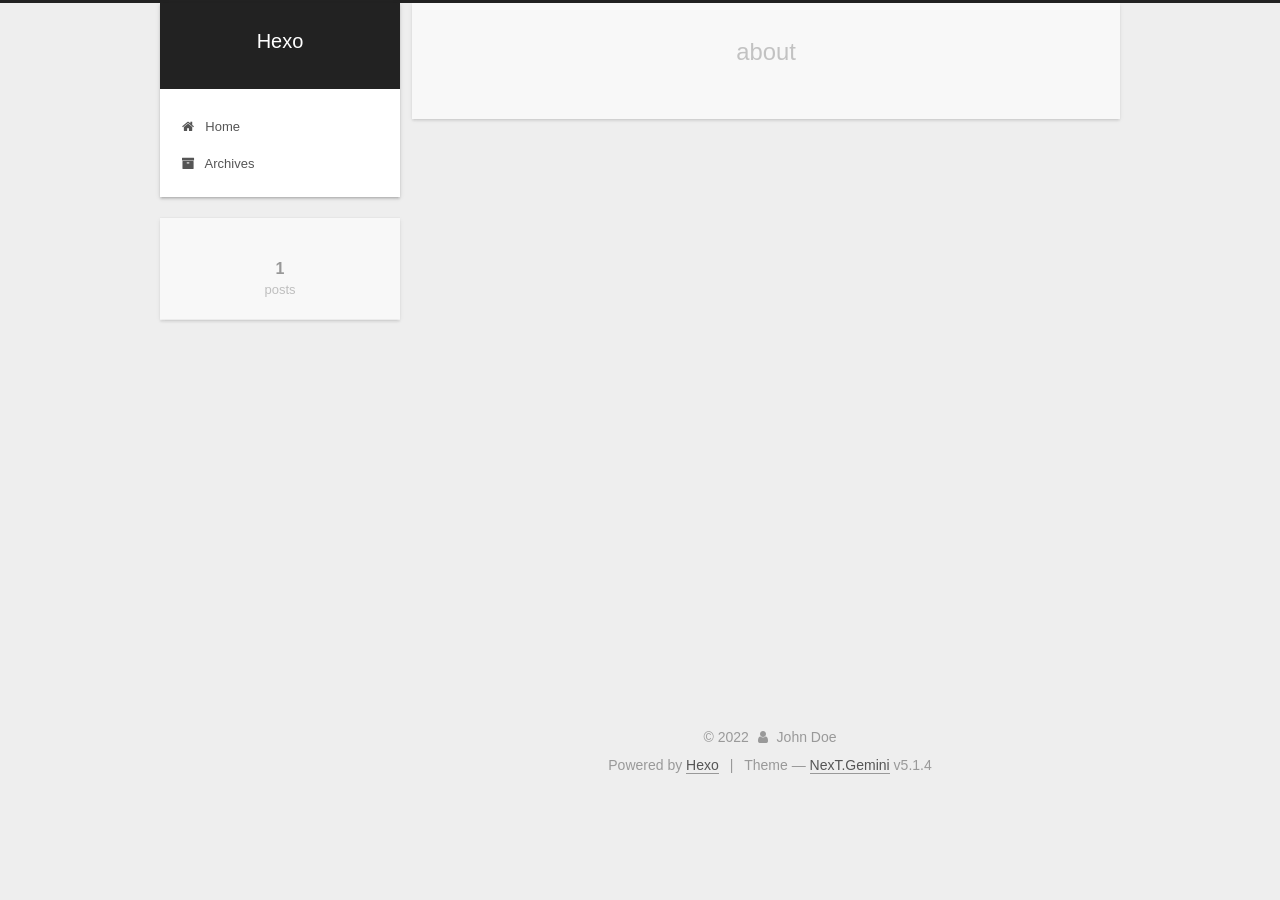
==== commit d9c6a125: "Site updated: 2022-04-26 22:37:31" ====
--- a/about/index.html
+++ b/about/index.html
@@ -5,7 +5,7 @@
   
 
 
-<html class="theme-next muse use-motion" lang="en">
+<html class="theme-next gemini use-motion" lang="en">
 <head>
   <meta charset="UTF-8"/>
 <meta http-equiv="X-UA-Compatible" content="IE=edge" />
@@ -95,7 +95,7 @@
   var NexT = window.NexT || {};
   var CONFIG = {
     root: '',
-    scheme: 'Muse',
+    scheme: 'Gemini',
     version: '5.1.4',
     sidebar: {"position":"left","display":"post","offset":12,"b2t":false,"scrollpercent":false,"onmobile":false},
     fancybox: true,
@@ -352,7 +352,7 @@
 
 
 
-  <div class="theme-info">Theme &mdash; <a class="theme-link" target="_blank" href="https://github.com/iissnan/hexo-theme-next">NexT.Muse</a> v5.1.4</div>
+  <div class="theme-info">Theme &mdash; <a class="theme-link" target="_blank" href="https://github.com/iissnan/hexo-theme-next">NexT.Gemini</a> v5.1.4</div>
 
 
 
@@ -452,6 +452,13 @@
   
   
 
+
+  <script type="text/javascript" src="/js/src/affix.js?v=5.1.4"></script>
+
+  <script type="text/javascript" src="/js/src/schemes/pisces.js?v=5.1.4"></script>
+
+
+
   
   <script type="text/javascript" src="/js/src/scrollspy.js?v=5.1.4"></script>
 <script type="text/javascript" src="/js/src/post-details.js?v=5.1.4"></script>
--- a/css/main.css
+++ b/css/main.css
@@ -189,7 +189,7 @@
   font-size: 14px;
   line-height: 2;
   color: #555;
-  background: #fff;
+  background: #eee;
 }
 @media (max-width: 767px) {
   body {
@@ -445,7 +445,7 @@
 .header-inner {
   margin: 0 auto;
   padding: 100px 0 70px;
-  width: 700px;
+  width: calc(100% - 252px);
 }
 @media (min-width: 1600px) {
   .container .header-inner {
@@ -457,7 +457,7 @@
 }
 .main-inner {
   margin: 0 auto;
-  width: 700px;
+  width: calc(100% - 252px);
 }
 @media (min-width: 1600px) {
   .container .main-inner {
@@ -474,7 +474,7 @@
 .footer-inner {
   box-sizing: border-box;
   margin: 20px auto;
-  width: 700px;
+  width: calc(100% - 252px);
 }
 @media (min-width: 1600px) {
   .container .footer-inner {
@@ -653,8 +653,8 @@
 @media (min-width: 992px) {
   .full-image.full-image.full-image.full-image {
     max-width: none;
-    width: 110%;
-    margin: 25px -5%;
+    width: 118%;
+    margin: 0 -9%;
   }
 }
 .blockquote-center,
@@ -940,11 +940,11 @@
   display: inline-block;
   padding: 0 20px;
   font-size: 14px;
-  color: #fff;
-  background: #222;
-  border: 2px solid #222;
+  color: #555;
+  background: #fff;
+  border: 2px solid #555;
   text-decoration: none;
-  border-radius: 0;
+  border-radius: 2px;
   transition-property: background-color;
   transition-duration: 0.2s;
   transition-timing-function: ease-in-out;
@@ -953,8 +953,8 @@
 }
 .btn:hover {
   border-color: #222;
-  color: #222;
-  background: #fff;
+  color: #fff;
+  background: #222;
 }
 .btn +.btn {
   margin: 0 0 8px 8px;
@@ -1066,7 +1066,7 @@
   width: 24px;
   background: #222;
   font-size: 12px;
-  opacity: 1;
+  opacity: 0.6;
   color: #fff;
   cursor: pointer;
   text-align: center;
@@ -1087,7 +1087,7 @@
   }
 }
 .back-to-top.back-to-top-on {
-  bottom: 19px;
+  bottom: 30px;
 }
 .header {
   background: transparent;
@@ -1136,7 +1136,7 @@
 .site-subtitle {
   margin-top: 10px;
   font-size: 13px;
-  color: #999;
+  color: #ddd;
 }
 .use-motion .brand {
   opacity: 0;
@@ -1209,7 +1209,8 @@
   transition-timing-function: ease-in-out;
   transition-delay: 0s;
 }
-.menu .menu-item a:hover {
+.menu .menu-item a:hover,
+.menu-item-active a {
   border-bottom-color: #222;
 }
 .menu .menu-item .fa {
@@ -1738,20 +1739,20 @@
   display: block;
   margin: 0 auto;
   padding: 2px;
-  max-width: 96px;
+  max-width: 120px;
   height: auto;
-  border: 2px solid #333;
+  border: 1px solid #eee;
 }
 .site-author-name {
-  margin: 5px 0 0;
+  margin: 0;
   text-align: center;
-  color: #f5f5f5;
-  font-weight: normal;
+  color: #222;
+  font-weight: 600;
 }
 .site-description {
-  margin-top: 5px;
+  margin-top: 0;
   text-align: center;
-  font-size: 14px;
+  font-size: 13px;
   color: #999;
 }
 .site-state {
@@ -1763,7 +1764,7 @@
 .site-state-item {
   display: inline-block;
   padding: 0 15px;
-  border-left: 1px solid #333;
+  border-left: 1px solid #eee;
 }
 .site-state-item:first-child {
   border-left: none;
@@ -1776,11 +1777,11 @@
   text-align: center;
   color: inherit;
   font-weight: 600;
-  font-size: 18px;
+  font-size: 16px;
 }
 .site-state-item-name {
   font-size: 13px;
-  color: inherit;
+  color: #999;
 }
 .feed-link {
   margin-top: 20px;
@@ -1822,7 +1823,7 @@
   width: 4px;
   height: 4px;
   border-radius: 50%;
-  background: #ffab57;
+  background: #660849;
 }
 .links-of-blogroll {
   font-size: 13px;
@@ -1860,7 +1861,7 @@
   color: #555;
 }
 .sidebar-nav li:hover {
-  color: #f5f5f5;
+  color: #fc6423;
 }
 .page-post-detail .sidebar-nav-toc {
   padding: 0 5px;
@@ -1869,11 +1870,11 @@
   margin-left: 10px;
 }
 .sidebar-nav .sidebar-nav-active {
-  color: #87daff;
-  border-bottom-color: #87daff;
+  color: #fc6423;
+  border-bottom-color: #fc6423;
 }
 .sidebar-nav .sidebar-nav-active:hover {
-  color: #87daff;
+  color: #fc6423;
 }
 .sidebar-panel {
   display: none;
@@ -1906,12 +1907,12 @@
   transition-timing-function: ease-in-out;
   transition-delay: 0s;
   transition-property: all;
-  color: #999;
-  border-bottom-color: #555;
+  color: #666;
+  border-bottom-color: #ccc;
 }
 .post-toc ol a:hover {
-  color: #ccc;
-  border-bottom-color: #ccc;
+  color: #000;
+  border-bottom-color: #000;
 }
 .post-toc .nav-item {
   overflow: hidden;
@@ -1933,14 +1934,14 @@
   display: block;
 }
 .post-toc .nav .active > a {
-  color: #87daff;
-  border-bottom-color: #87daff;
+  color: #fc6423;
+  border-bottom-color: #fc6423;
 }
 .post-toc .nav .active-current > a {
-  color: #87daff;
+  color: #fc6423;
 }
 .post-toc .nav .active-current > a:hover {
-  color: #87daff;
+  color: #fc6423;
 }
 .footer {
   font-size: 14px;
@@ -2580,83 +2581,543 @@
   }
 }
 .page-post-detail .sidebar-toggle-line {
-  background: #87daff;
+  background: #fc6423;
 }
 .page-post-detail .comments {
   overflow: hidden;
 }
-@media (max-width: 767px) {
-  .header-inner,
-  .container .main-inner,
+.header {
+  position: relative;
+  margin: 0 auto;
+  width: 75%;
+}
+@media (min-width: 768px) and (max-width: 991px) {
+  .header {
+    width: auto;
+  }
+}
+@media (max-width: 767px) {
+  .header {
+    width: auto;
+  }
+}
+.header-inner {
+  position: absolute;
+  top: 0;
+  overflow: hidden;
+  padding: 0;
+  width: 240px;
+  background: #fff;
+  box-shadow: 0 2px 2px 0 rgba(0,0,0,0.12), 0 3px 1px -2px rgba(0,0,0,0.06), 0 1px 5px 0 rgba(0,0,0,0.12);
+  border-radius: initial;
+}
+@media (min-width: 1600px) {
+  .container .header-inner {
+    width: 240px;
+  }
+}
+@media (min-width: 768px) and (max-width: 991px) {
+  .header-inner {
+    position: relative;
+    width: auto;
+    border-radius: initial;
+  }
+}
+@media (max-width: 767px) {
+  .header-inner {
+    position: relative;
+    width: auto;
+    border-radius: initial;
+  }
+}
+.main:before,
+.main:after {
+  content: " ";
+  display: table;
+}
+.main:after {
+  clear: both;
+}
+@media (min-width: 768px) and (max-width: 991px) {
+  .main {
+    padding-bottom: 100px;
+  }
+}
+@media (max-width: 767px) {
+  .main {
+    padding-bottom: 100px;
+  }
+}
+.container .main-inner {
+  width: 75%;
+}
+@media (min-width: 768px) and (max-width: 991px) {
+  .container .main-inner {
+    width: auto;
+  }
+}
+@media (max-width: 767px) {
+  .container .main-inner {
+    width: auto;
+  }
+}
+.content-wrap {
+  float: right;
+  box-sizing: border-box;
+  padding: 40px;
+  width: calc(100% - 252px);
+  background: #fff;
+  min-height: 700px;
+  box-shadow: 0 2px 2px 0 rgba(0,0,0,0.12), 0 3px 1px -2px rgba(0,0,0,0.06), 0 1px 5px 0 rgba(0,0,0,0.12);
+  border-radius: initial;
+}
+@media (min-width: 768px) and (max-width: 991px) {
+  .content-wrap {
+    width: 100%;
+    padding: 20px;
+    border-radius: initial;
+  }
+}
+@media (max-width: 767px) {
+  .content-wrap {
+    width: 100%;
+    padding: 20px;
+    min-height: auto;
+    border-radius: initial;
+  }
+}
+.sidebar {
+  position: static;
+  float: left;
+  margin-top: 300px;
+  width: 240px;
+  background: #eee;
+  box-shadow: none;
+}
+@media (min-width: 768px) and (max-width: 991px) {
+  .sidebar {
+    display: none;
+  }
+}
+@media (max-width: 767px) {
+  .sidebar {
+    display: none;
+  }
+}
+.sidebar-toggle {
+  display: none;
+}
+.footer-inner {
+  width: 75%;
+  padding-left: 260px;
+}
+@media (min-width: 768px) and (max-width: 991px) {
   .footer-inner {
     width: auto;
-  }
-}
-embed {
-  display: block;
-  margin: 0px auto 25px auto;
-}
-.custom-logo .site-meta-headline {
-  text-align: center;
-}
-.custom-logo .brand {
+    padding-left: 0 !important;
+    padding-right: 0 !important;
+  }
+}
+@media (max-width: 767px) {
+  .footer-inner {
+    width: auto;
+    padding-left: 0 !important;
+    padding-right: 0 !important;
+  }
+}
+.sidebar-position-right .header-inner {
+  right: 0;
+}
+.sidebar-position-right .content-wrap {
+  float: left;
+}
+.sidebar-position-right .sidebar {
+  float: right;
+}
+.sidebar-position-right .footer-inner {
+  padding-left: 0;
+  padding-right: 260px;
+}
+.site-brand-wrapper {
+  position: relative;
+}
+.site-meta {
+  padding: 20px 0;
+  color: #fff;
+  background: #222;
+}
+@media (min-width: 768px) and (max-width: 991px) {
+  .site-meta {
+    box-shadow: 0 0 16px rgba(0,0,0,0.5);
+  }
+}
+@media (max-width: 767px) {
+  .site-meta {
+    box-shadow: 0 0 16px rgba(0,0,0,0.5);
+  }
+}
+.brand {
+  padding: 0;
   background: none;
 }
-.custom-logo .site-title {
-  margin: 10px auto 0;
-  font-size: 24px;
-  color: #222;
-}
-.custom-logo .site-title a {
-  border: none;
-}
-.custom-logo-image {
-  margin: 0 auto;
-  padding: 5px;
-  max-width: 150px;
-  background: #fff;
-}
-@media (max-width: 767px) {
-  .site-nav {
-    position: absolute;
-    left: 0;
-    top: 52px;
-    margin: 0;
-    width: 100%;
-    padding: 0;
-    background: #fff;
-    border-bottom: 1px solid #ddd;
-    z-index: 1030;
-  }
-}
-@media (max-width: 767px) {
-  .menu {
-    text-align: left;
-  }
-}
-@media (max-width: 767px) {
-  .menu .menu-item {
-    display: block;
-    margin: 0 10px;
-    vertical-align: top;
-  }
-}
-@media (max-width: 767px) {
-  .menu .menu-item br {
-    display: none;
-  }
-}
-@media (max-width: 767px) {
-  .menu .menu-item a {
-    padding: 5px 10px;
-  }
-}
-.menu .menu-item .fa {
-  margin-right: 0;
+.brand:hover {
+  color: #fff;
+}
+.site-subtitle {
+  margin: 10px 10px 0;
+  font-weight: initial;
 }
 .site-search form {
   display: none;
 }
+.site-nav {
+  border-top: none;
+}
+@media (min-width: 768px) and (max-width: 991px) {
+  .site-nav {
+    display: none !important;
+  }
+}
+@media (min-width: 768px) and (max-width: 991px) {
+  .site-nav-on {
+    display: block !important;
+  }
+}
+.menu .menu-item {
+  display: block;
+  margin: 0;
+}
+.menu .menu-item a {
+  position: relative;
+  box-sizing: border-box;
+  padding: 5px 20px;
+  text-align: left;
+  line-height: inherit;
+  transition-property: background-color;
+  transition-duration: 0.2s;
+  transition-timing-function: ease-in-out;
+  transition-delay: 0s;
+}
+.menu .menu-item a:hover,
+.menu-item-active a {
+  background: #f9f9f9;
+  border-bottom-color: #fff;
+}
+.menu .menu-item br {
+  display: none;
+}
+.menu-item-active a:after {
+  content: " ";
+  position: absolute;
+  top: 50%;
+  margin-top: -3px;
+  right: 15px;
+  width: 6px;
+  height: 6px;
+  border-radius: 50%;
+  background-color: #bbb;
+}
+.btn-bar {
+  background-color: #fff;
+}
+.site-nav-toggle {
+  left: 20px;
+  top: 50%;
+  -webkit-transform: translateY(-50%);
+  -webkit-transform: translateY(-50%);
+  -moz-transform: translateY(-50%);
+  -ms-transform: translateY(-50%);
+  -o-transform: translateY(-50%);
+  transform: translateY(-50%);
+}
+@media (min-width: 768px) and (max-width: 991px) {
+  .site-nav-toggle {
+    display: block;
+  }
+}
+.use-motion .sidebar .motion-element {
+  opacity: 1;
+}
+.sidebar {
+  margin-left: -100%;
+  right: auto;
+  bottom: auto;
+  -webkit-transform: none;
+}
+.sidebar-inner {
+  box-sizing: border-box;
+  width: 240px;
+  color: #555;
+  background: #fff;
+  box-shadow: 0 2px 2px 0 rgba(0,0,0,0.12), 0 3px 1px -2px rgba(0,0,0,0.06), 0 1px 5px 0 rgba(0,0,0,0.12), 0 -1px 0.5px 0 rgba(0,0,0,0.09);
+  border-radius: initial;
+  opacity: 0;
+}
+.sidebar-inner.affix {
+  position: fixed;
+  top: 12px;
+}
+.sidebar-inner.affix-bottom {
+  position: absolute;
+}
+.site-overview {
+  text-align: left;
+}
+.site-author:before,
+.site-author:after {
+  content: " ";
+  display: table;
+}
+.site-author:after {
+  clear: both;
+}
+.sidebar a {
+  color: #555;
+}
+.sidebar a:hover {
+  color: #222;
+}
+.site-state-item {
+  padding: 0 10px;
+}
+.links-of-author-item a:before {
+  display: none;
+}
+.links-of-author-item a {
+  border-bottom: none;
+  text-decoration: underline;
+}
+.feed-link {
+  border-top: 1px dotted #ccc;
+  border-bottom: 1px dotted #ccc;
+  text-align: center;
+}
+.feed-link a {
+  display: block;
+  color: #fc6423;
+  border: none;
+}
+.feed-link a:hover {
+  background: none;
+  color: #e34603;
+}
+.feed-link a:hover i {
+  color: #e34603;
+}
+.links-of-author {
+  display: flex;
+  flex-wrap: wrap;
+  justify-content: center;
+}
+.links-of-author-item {
+  margin: 5px 0 0;
+  width: 50%;
+}
+.links-of-author-item a {
+  max-width: 216px;
+  box-sizing: border-box;
+  display: inline-block;
+  margin-right: 0;
+  margin-bottom: 0;
+  padding: 0 5px;
+  overflow: hidden;
+  white-space: nowrap;
+  text-overflow: ellipsis;
+}
+.links-of-author-item a {
+  display: block;
+  text-decoration: none;
+}
+.links-of-author-item a:hover {
+  border-radius: 4px;
+  background: #eee;
+}
+.links-of-author-item .fa {
+  margin-right: 2px;
+  font-size: 16px;
+}
+.links-of-author-item .fa-globe {
+  font-size: 15px;
+}
+.links-of-blogroll {
+  text-align: center;
+  margin-top: 20px;
+  padding: 3px 0 0;
+  border-top: 1px dotted #ccc;
+}
+.links-of-blogroll-title {
+  margin-top: 0;
+}
+.links-of-blogroll-item {
+  padding: 0;
+}
+.links-of-blogroll-inline:before,
+.links-of-blogroll-inline:after {
+  content: " ";
+  display: table;
+}
+.links-of-blogroll-inline:after {
+  clear: both;
+}
 .links-of-blogroll-inline .links-of-blogroll-item {
-  display: inline-block;
-}
+  margin: 5px 0 0;
+  width: 50%;
+  display: inline-block;
+  width: unset;
+}
+.links-of-blogroll-inline .links-of-blogroll-item a {
+  max-width: 216px;
+  box-sizing: border-box;
+  display: inline-block;
+  margin-right: 0;
+  margin-bottom: 0;
+  padding: 0 5px;
+  overflow: hidden;
+  white-space: nowrap;
+  text-overflow: ellipsis;
+}
+.content-wrap {
+  padding: initial;
+  background: initial;
+  box-shadow: initial;
+  border-radius: initial;
+}
+.post-block {
+  padding: 40px;
+  background: #fff;
+  box-shadow: 0 2px 2px 0 rgba(0,0,0,0.12), 0 3px 1px -2px rgba(0,0,0,0.06), 0 1px 5px 0 rgba(0,0,0,0.12);
+  border-radius: initial;
+}
+#posts > article + article .post-block {
+  margin-top: 12px;
+  box-shadow: 0 2px 2px 0 rgba(0,0,0,0.12), 0 3px 1px -2px rgba(0,0,0,0.06), 0 1px 5px 0 rgba(0,0,0,0.12), 0 -1px 0.5px 0 rgba(0,0,0,0.09);
+  border-radius: initial;
+}
+.comments {
+  padding: 40px;
+  margin: initial;
+  margin-top: 12px;
+  background: #fff;
+  box-shadow: 0 2px 2px 0 rgba(0,0,0,0.12), 0 3px 1px -2px rgba(0,0,0,0.06), 0 1px 5px 0 rgba(0,0,0,0.12), 0 -1px 0.5px 0 rgba(0,0,0,0.09);
+  border-radius: initial;
+}
+.posts-expand {
+  padding-top: initial;
+}
+.post-nav-divider {
+  width: 4%;
+}
+.post-nav-item {
+  width: 48%;
+}
+.post-eof,
+.post-spread {
+  display: none !important;
+}
+.pagination {
+  margin: 12px 0 0;
+  border-top: initial;
+  background: #fff;
+  box-shadow: 0 2px 2px 0 rgba(0,0,0,0.12), 0 3px 1px -2px rgba(0,0,0,0.06), 0 1px 5px 0 rgba(0,0,0,0.12), 0 -1px 0.5px 0 rgba(0,0,0,0.09);
+  border-radius: initial;
+  padding: 10px 0 10px;
+}
+.pagination .prev,
+.pagination .next,
+.pagination .page-number {
+  margin-bottom: initial;
+  top: initial;
+}
+.main {
+  padding-bottom: initial;
+}
+.footer {
+  bottom: auto;
+}
+.post-header h1,
+.post-header h2 {
+  margin: initial;
+}
+.posts-expand .post-title-link {
+  line-height: inherit;
+}
+.posts-expand .post-title {
+  font-size: 1.7em;
+}
+.post-body h1 {
+  font-size: 1.6em;
+  border-bottom: 1px solid #eee;
+}
+.post-body h2 {
+  font-size: 1.45em;
+  border-bottom: 1px solid #eee;
+}
+.post-body h3 {
+  font-size: 1.3em;
+  border-bottom: 1px dotted #eee;
+}
+.post-body h4 {
+  font-size: 1.2em;
+}
+.post-body h5 {
+  font-size: 1.07em;
+}
+.post-body h6 {
+  font-size: 1.03em;
+}
+@media (min-width: 768px) and (max-width: 991px) {
+  .content-wrap {
+    padding: 10px;
+  }
+  .posts-expand {
+    margin: initial;
+  }
+  .posts-expand .post-button {
+    margin-top: 20px;
+  }
+  .post-block {
+    padding: 20px;
+    box-shadow: 0 2px 2px 0 rgba(0,0,0,0.12), 0 3px 1px -2px rgba(0,0,0,0.06), 0 1px 5px 0 rgba(0,0,0,0.12), 0 -1px 0.5px 0 rgba(0,0,0,0.09);
+    border-radius: initial;
+  }
+  #posts > article + article .post-block {
+    margin-top: 10px;
+  }
+  .comments {
+    margin-top: 10px;
+    padding: 10px 20px;
+  }
+  .pagination {
+    margin: 10px 0 0;
+  }
+}
+@media (max-width: 767px) {
+  .content-wrap {
+    padding: 8px;
+  }
+  .posts-expand {
+    margin: initial;
+  }
+  .posts-expand .post-button {
+    margin-top: 12px;
+  }
+  .posts-expand img {
+    padding: initial !important;
+  }
+  .post-block {
+    padding: 12px;
+    min-height: auto;
+    box-shadow: 0 2px 2px 0 rgba(0,0,0,0.12), 0 3px 1px -2px rgba(0,0,0,0.06), 0 1px 5px 0 rgba(0,0,0,0.12), 0 -1px 0.5px 0 rgba(0,0,0,0.09);
+    border-radius: initial;
+  }
+  #posts > article + article .post-block {
+    margin-top: 8px;
+  }
+  .comments {
+    margin-top: 8px;
+    padding: 0 12px;
+  }
+  .pagination {
+    margin: 8px 0 0;
+  }
+}
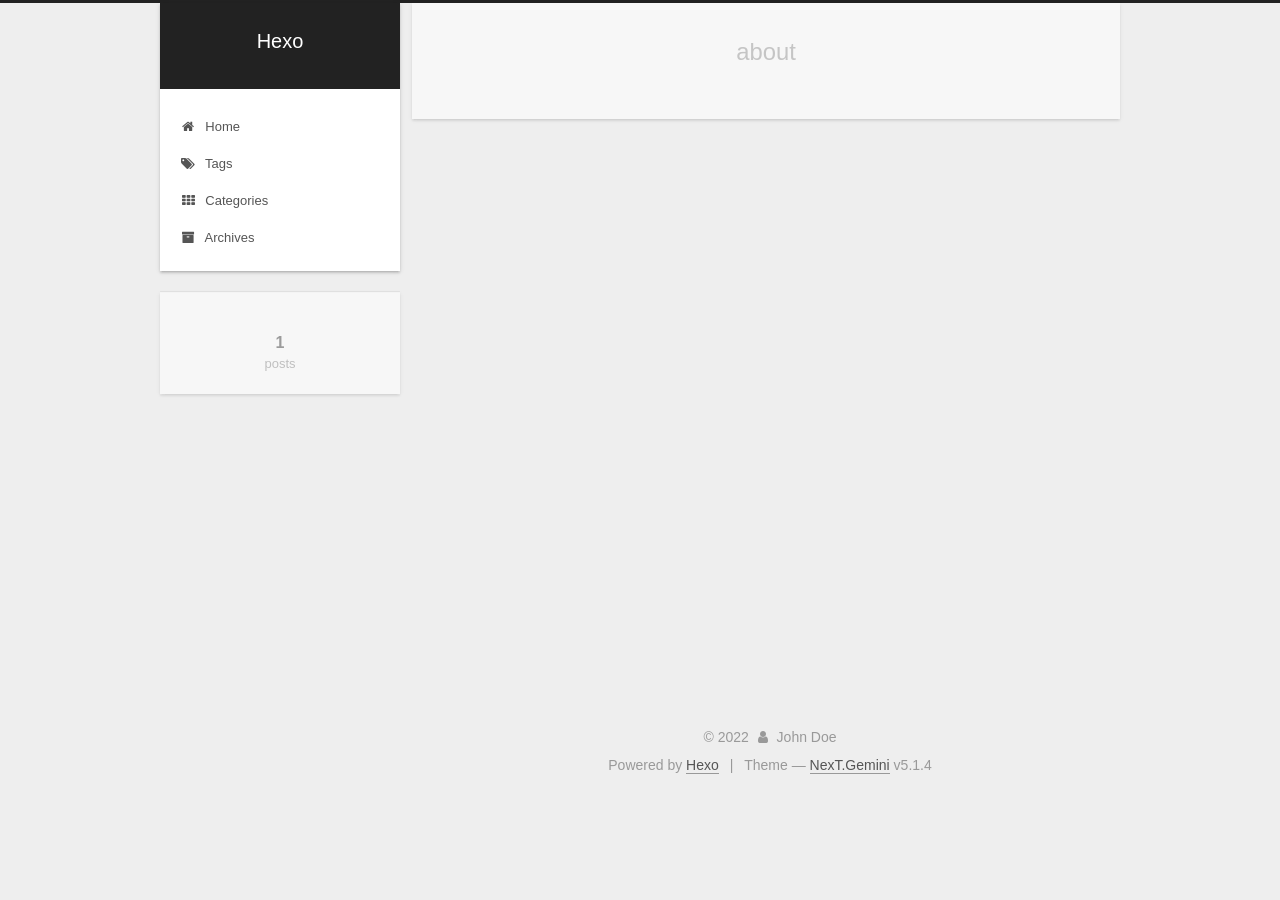
==== commit e2103781: "Site updated: 2022-04-26 22:41:43" ====
--- a/about/index.html
+++ b/about/index.html
@@ -188,6 +188,26 @@
         </li>
       
         
+        <li class="menu-item menu-item-tags">
+          <a href="/tags/%20" rel="section">
+            
+              <i class="menu-item-icon fa fa-fw fa-tags"></i> <br />
+            
+            Tags
+          </a>
+        </li>
+      
+        
+        <li class="menu-item menu-item-categories">
+          <a href="/categories/%20" rel="section">
+            
+              <i class="menu-item-icon fa fa-fw fa-th"></i> <br />
+            
+            Categories
+          </a>
+        </li>
+      
+        
         <li class="menu-item menu-item-archives">
           <a href="/archives/%20" rel="section">
             
--- a/css/main.css
+++ b/css/main.css
@@ -1823,7 +1823,7 @@
   width: 4px;
   height: 4px;
   border-radius: 50%;
-  background: #660849;
+  background: #e9fc17;
 }
 .links-of-blogroll {
   font-size: 13px;
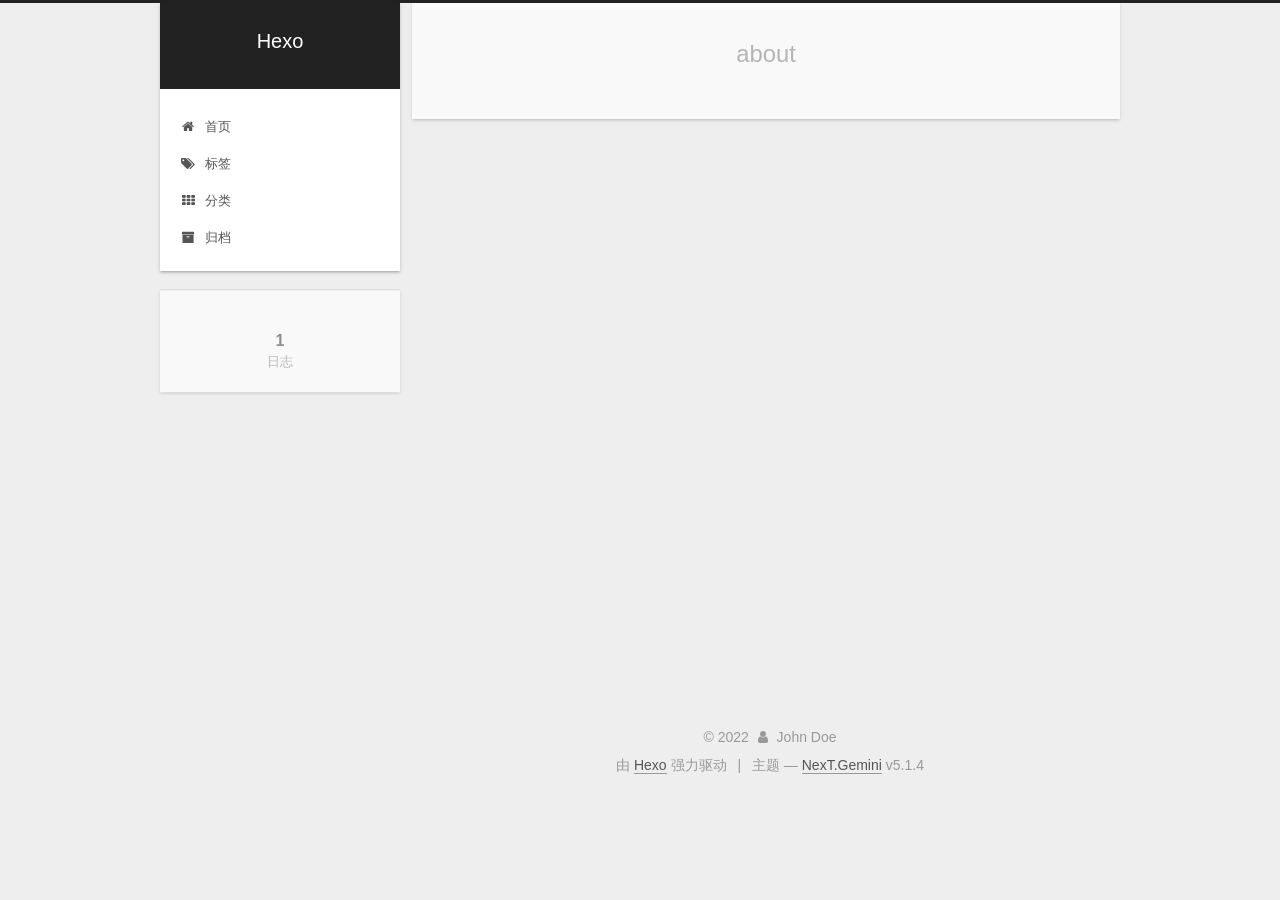
==== commit 820fedde: "Site updated: 2022-04-27 15:28:12" ====
--- a/about/index.html
+++ b/about/index.html
@@ -5,7 +5,7 @@
   
 
 
-<html class="theme-next gemini use-motion" lang="en">
+<html class="theme-next gemini use-motion" lang="zh-Hans">
 <head>
   <meta charset="UTF-8"/>
 <meta http-equiv="X-UA-Compatible" content="IE=edge" />
@@ -83,7 +83,7 @@
 <meta property="og:title" content="about">
 <meta property="og:url" content="http://example.com/about/index.html">
 <meta property="og:site_name" content="Hexo">
-<meta property="og:locale" content="en_US">
+<meta property="og:locale">
 <meta property="article:published_time" content="2022-04-26T13:49:20.000Z">
 <meta property="article:modified_time" content="2022-04-26T13:50:15.772Z">
 <meta property="article:author" content="John Doe">
@@ -103,7 +103,7 @@
     motion: {"enable":true,"async":false,"transition":{"post_block":"fadeIn","post_header":"slideDownIn","post_body":"slideDownIn","coll_header":"slideLeftIn","sidebar":"slideUpIn"}},
     duoshuo: {
       userId: '0',
-      author: 'Author'
+      author: '博主'
     },
     algolia: {
       applicationID: '',
@@ -135,7 +135,7 @@
 
 <meta name="generator" content="Hexo 6.1.0"></head>
 
-<body itemscope itemtype="http://schema.org/WebPage" lang="en">
+<body itemscope itemtype="http://schema.org/WebPage" lang="zh-Hans">
 
   
   
@@ -183,7 +183,7 @@
             
               <i class="menu-item-icon fa fa-fw fa-home"></i> <br />
             
-            Home
+            首页
           </a>
         </li>
       
@@ -193,7 +193,7 @@
             
               <i class="menu-item-icon fa fa-fw fa-tags"></i> <br />
             
-            Tags
+            标签
           </a>
         </li>
       
@@ -203,7 +203,7 @@
             
               <i class="menu-item-icon fa fa-fw fa-th"></i> <br />
             
-            Categories
+            分类
           </a>
         </li>
       
@@ -213,7 +213,7 @@
             
               <i class="menu-item-icon fa fa-fw fa-archive"></i> <br />
             
-            Archives
+            归档
           </a>
         </li>
       
@@ -314,7 +314,7 @@
                 <a href="/archives/%20%7C%7C%20archive">
               
                   <span class="site-state-item-count">1</span>
-                  <span class="site-state-item-name">posts</span>
+                  <span class="site-state-item-name">日志</span>
                 </a>
               </div>
             
@@ -364,7 +364,7 @@
 </div>
 
 
-  <div class="powered-by">Powered by <a class="theme-link" target="_blank" href="https://hexo.io">Hexo</a></div>
+  <div class="powered-by">由 <a class="theme-link" target="_blank" href="https://hexo.io">Hexo</a> 强力驱动</div>
 
 
 
@@ -372,7 +372,7 @@
 
 
 
-  <div class="theme-info">Theme &mdash; <a class="theme-link" target="_blank" href="https://github.com/iissnan/hexo-theme-next">NexT.Gemini</a> v5.1.4</div>
+  <div class="theme-info">主题 &mdash; <a class="theme-link" target="_blank" href="https://github.com/iissnan/hexo-theme-next">NexT.Gemini</a> v5.1.4</div>
 
 
 
--- a/css/main.css
+++ b/css/main.css
@@ -1823,7 +1823,7 @@
   width: 4px;
   height: 4px;
   border-radius: 50%;
-  background: #e9fc17;
+  background: #c3e060;
 }
 .links-of-blogroll {
   font-size: 13px;
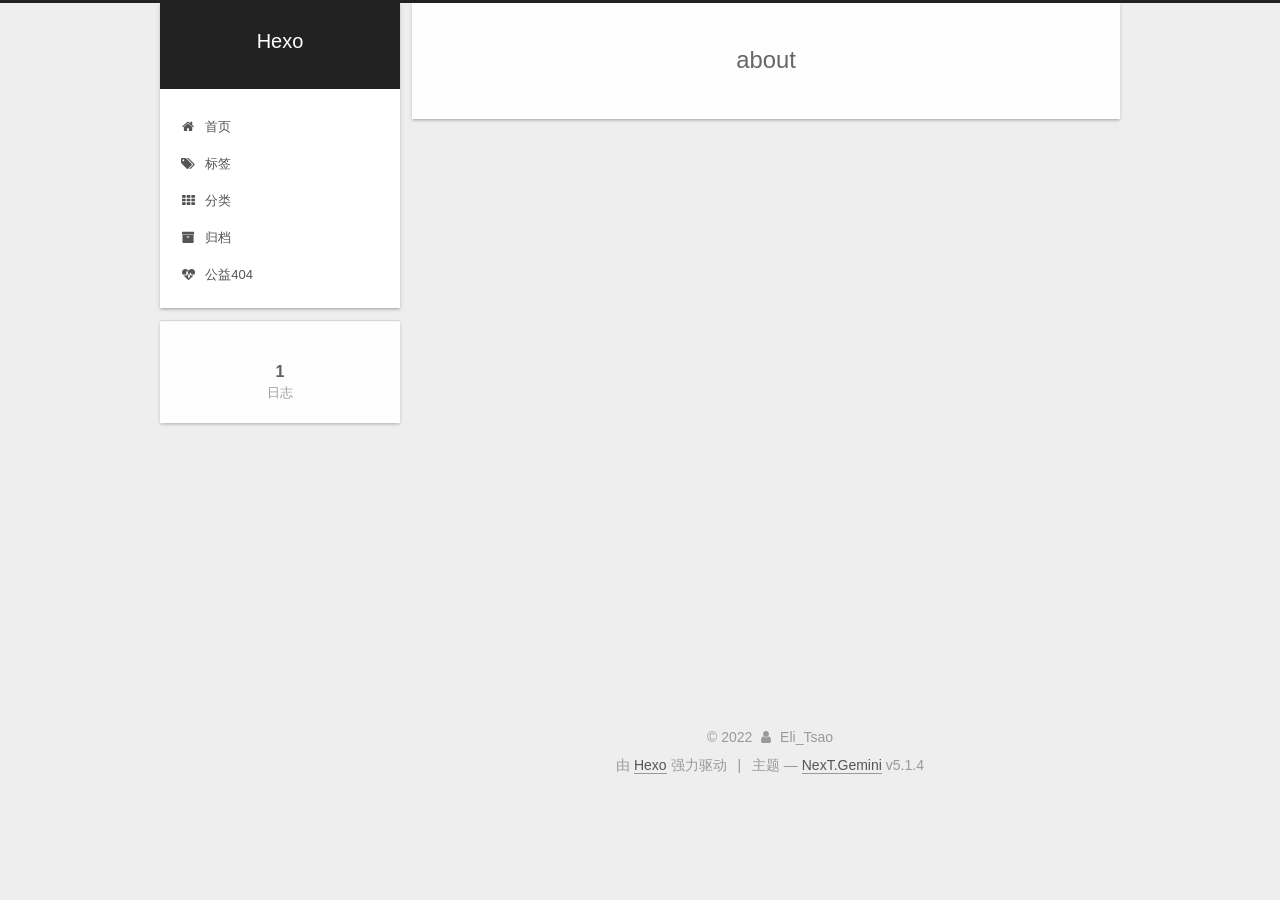
==== commit b6e9887e: "Site updated: 2022-04-27 15:43:03" ====
--- a/about/index.html
+++ b/about/index.html
@@ -79,14 +79,16 @@
 
 
 
+<meta name="description" content="Eli的博客">
 <meta property="og:type" content="website">
 <meta property="og:title" content="about">
 <meta property="og:url" content="http://example.com/about/index.html">
 <meta property="og:site_name" content="Hexo">
+<meta property="og:description" content="Eli的博客">
 <meta property="og:locale">
 <meta property="article:published_time" content="2022-04-26T13:49:20.000Z">
 <meta property="article:modified_time" content="2022-04-26T13:50:15.772Z">
-<meta property="article:author" content="John Doe">
+<meta property="article:author" content="Eli_Tsao">
 <meta name="twitter:card" content="summary">
 
 
@@ -217,6 +219,16 @@
           </a>
         </li>
       
+        
+        <li class="menu-item menu-item-commonweal">
+          <a href="/404/%20" rel="section">
+            
+              <i class="menu-item-icon fa fa-fw fa-heartbeat"></i> <br />
+            
+            公益404
+          </a>
+        </li>
+      
 
       
     </ul>
@@ -358,7 +370,7 @@
   <span class="with-love">
     <i class="fa fa-user"></i>
   </span>
-  <span class="author" itemprop="copyrightHolder">John Doe</span>
+  <span class="author" itemprop="copyrightHolder">Eli_Tsao</span>
 
   
 </div>
--- a/css/main.css
+++ b/css/main.css
@@ -1823,7 +1823,7 @@
   width: 4px;
   height: 4px;
   border-radius: 50%;
-  background: #c3e060;
+  background: #dec163;
 }
 .links-of-blogroll {
   font-size: 13px;
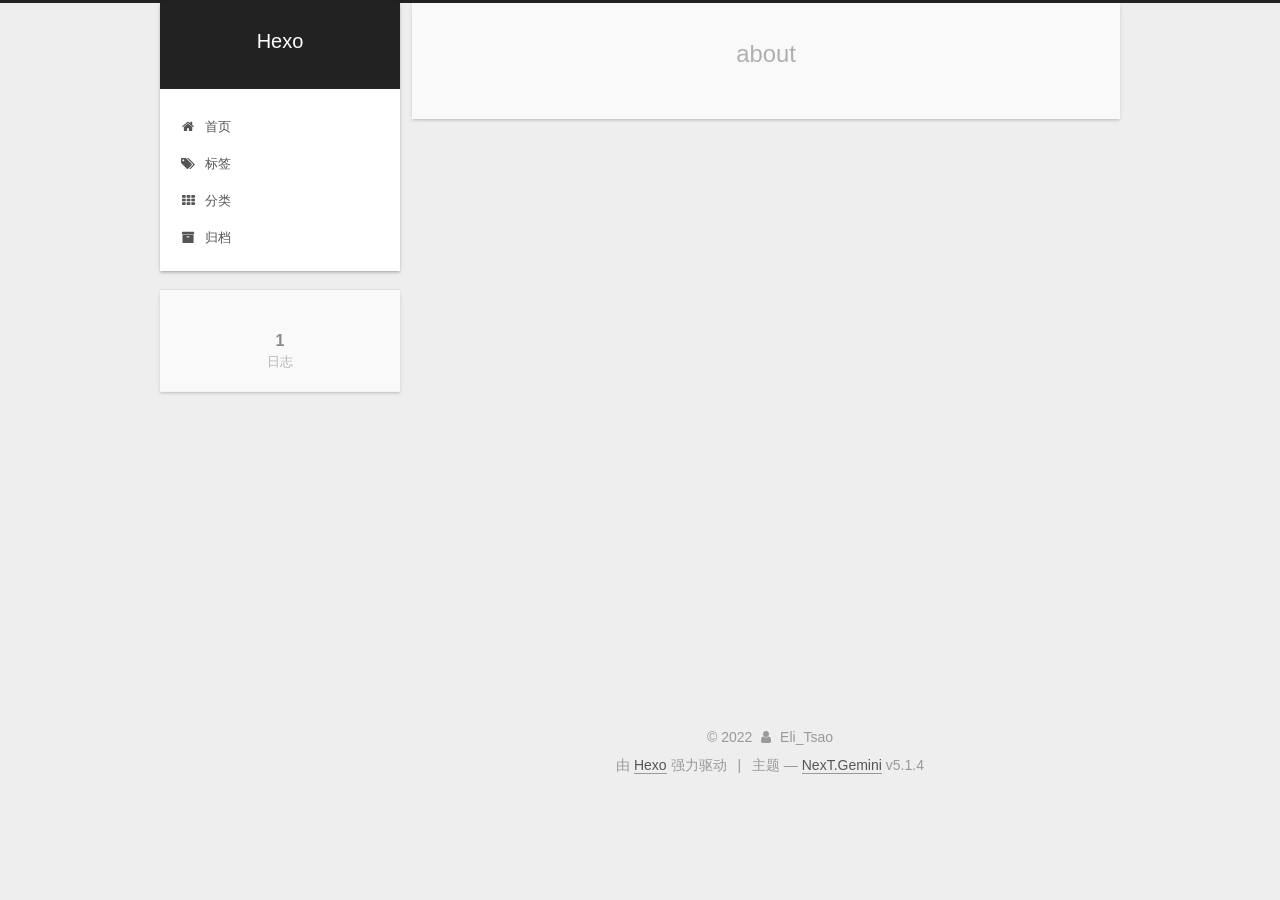
==== commit 59b43d34: "Site updated: 2022-04-27 19:39:32" ====
--- a/about/index.html
+++ b/about/index.html
@@ -219,16 +219,6 @@
           </a>
         </li>
       
-        
-        <li class="menu-item menu-item-commonweal">
-          <a href="/404/%20" rel="section">
-            
-              <i class="menu-item-icon fa fa-fw fa-heartbeat"></i> <br />
-            
-            公益404
-          </a>
-        </li>
-      
 
       
     </ul>
--- a/css/main.css
+++ b/css/main.css
@@ -1823,7 +1823,7 @@
   width: 4px;
   height: 4px;
   border-radius: 50%;
-  background: #dec163;
+  background: #deff67;
 }
 .links-of-blogroll {
   font-size: 13px;
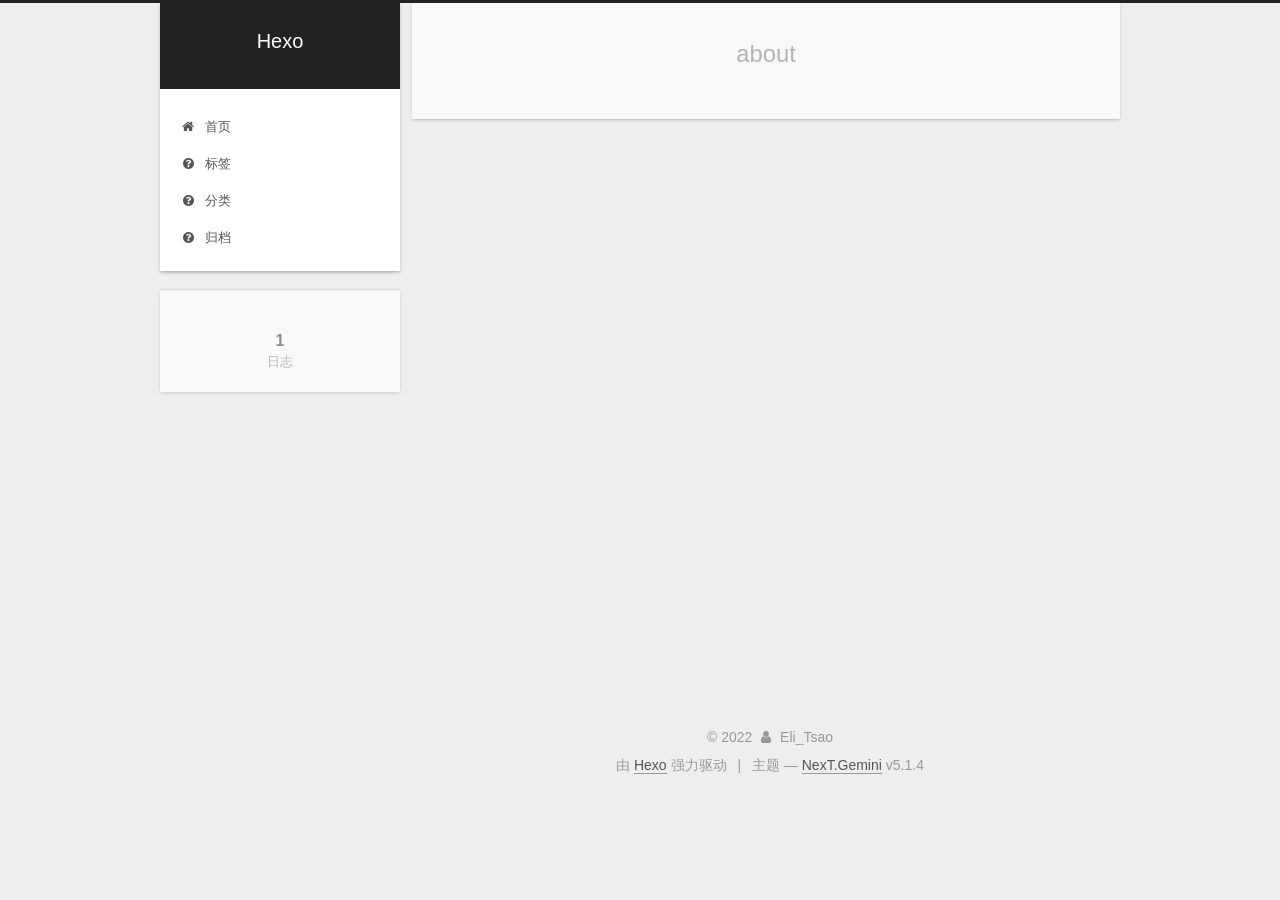
==== commit b57e0c64: "Site updated: 2022-04-27 19:54:01" ====
--- a/about/index.html
+++ b/about/index.html
@@ -191,9 +191,9 @@
       
         
         <li class="menu-item menu-item-tags">
-          <a href="/tags/%20" rel="section">
-            
-              <i class="menu-item-icon fa fa-fw fa-tags"></i> <br />
+          <a href="/tags" rel="section">
+            
+              <i class="menu-item-icon fa fa-fw fa-question-circle"></i> <br />
             
             标签
           </a>
@@ -201,9 +201,9 @@
       
         
         <li class="menu-item menu-item-categories">
-          <a href="/categories/%20" rel="section">
-            
-              <i class="menu-item-icon fa fa-fw fa-th"></i> <br />
+          <a href="/categories" rel="section">
+            
+              <i class="menu-item-icon fa fa-fw fa-question-circle"></i> <br />
             
             分类
           </a>
@@ -211,9 +211,9 @@
       
         
         <li class="menu-item menu-item-archives">
-          <a href="/archives/%20" rel="section">
-            
-              <i class="menu-item-icon fa fa-fw fa-archive"></i> <br />
+          <a href="/archives" rel="section">
+            
+              <i class="menu-item-icon fa fa-fw fa-question-circle"></i> <br />
             
             归档
           </a>
@@ -313,7 +313,7 @@
             
               <div class="site-state-item site-state-posts">
               
-                <a href="/archives/%20%7C%7C%20archive">
+                <a href="/archives">
               
                   <span class="site-state-item-count">1</span>
                   <span class="site-state-item-name">日志</span>
--- a/css/main.css
+++ b/css/main.css
@@ -1823,7 +1823,7 @@
   width: 4px;
   height: 4px;
   border-radius: 50%;
-  background: #deff67;
+  background: #ff3dc6;
 }
 .links-of-blogroll {
   font-size: 13px;
